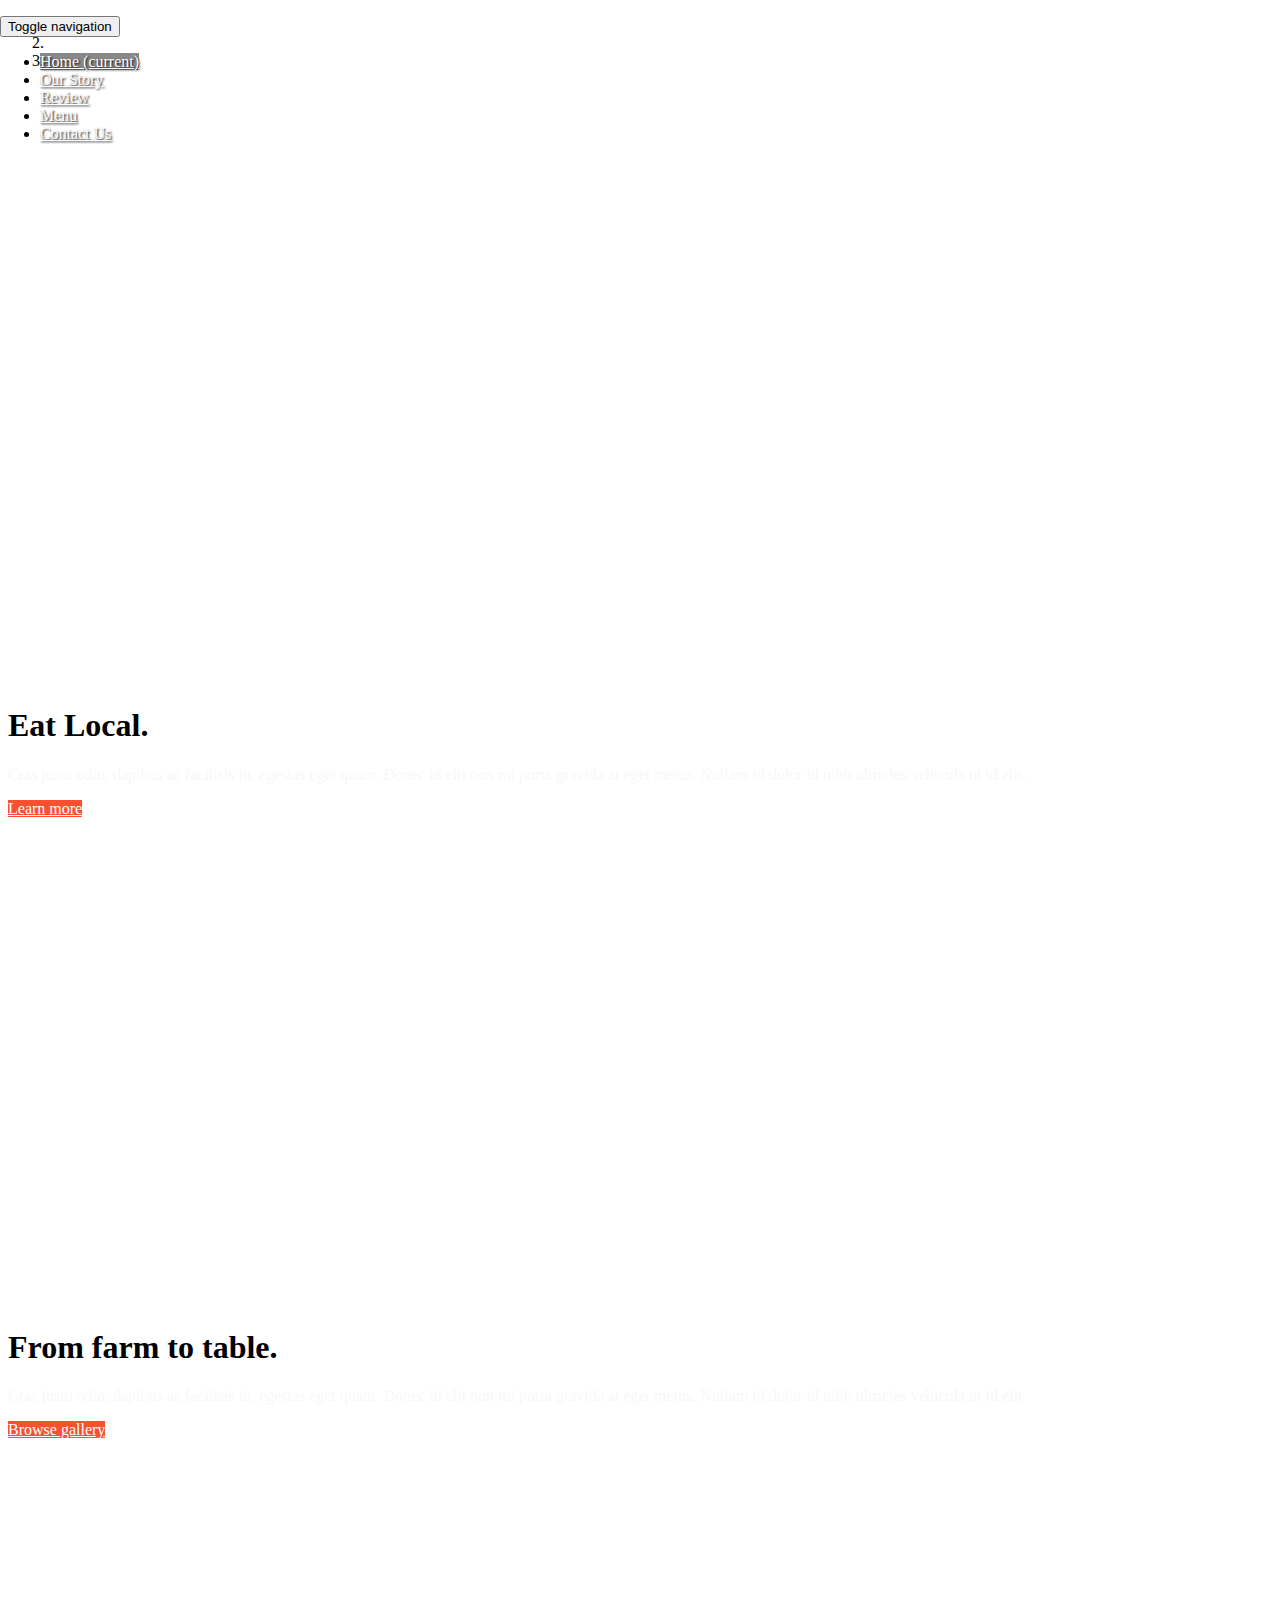
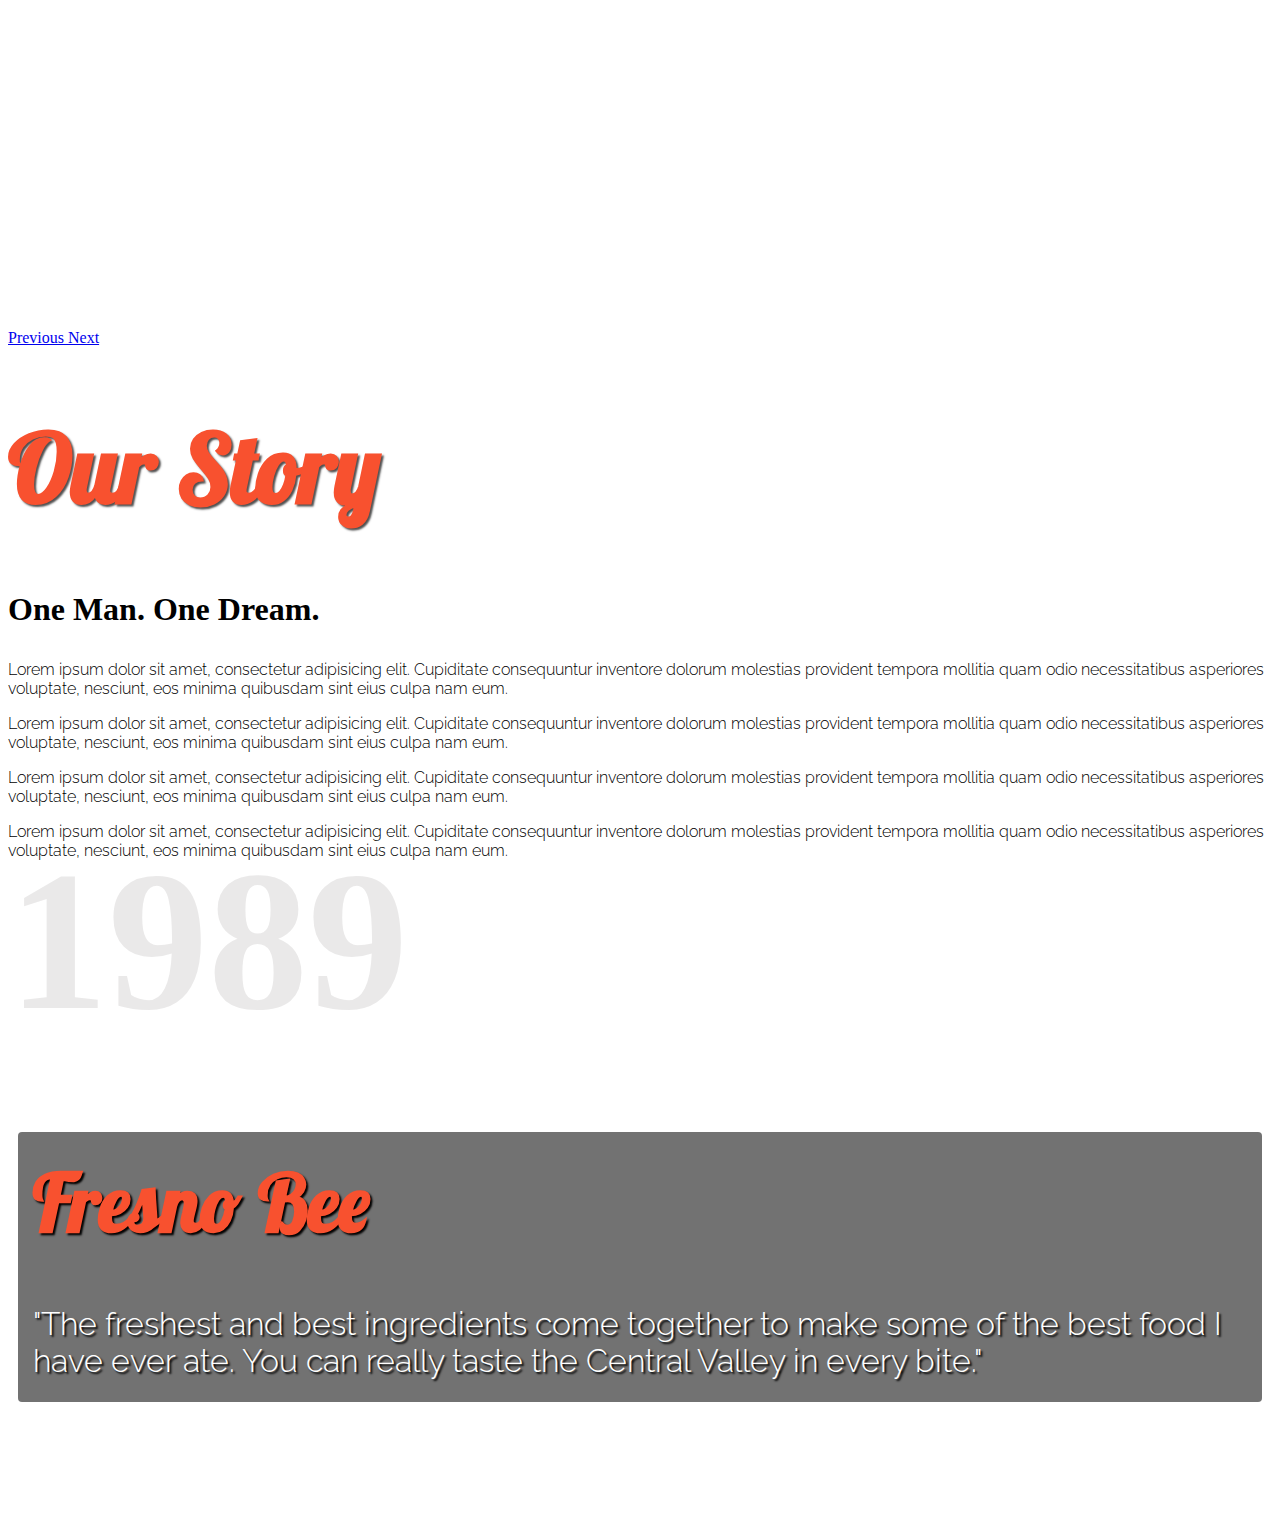
==== index-sub.html @ b5e30c52 "created review section" ====
<!DOCTYPE html>

<html lang="en">

<head>
    <meta charset="UTF-8">
    <meta name="viewport" content="width=device-width, , initial-scale=1.0">
    <title>Restaurante</title>
    <link rel="stylesheet" href="css/bootstrap.min.css">
    <link rel="stylesheet" href="css/font-awesome.min.css">
    <link rel="stylesheet" href="css/index-styles-sub.css">
</head>
<body>
    <!-- Nav Bar -->
    <nav class="navbar navbar-default navbar-fixed-top">
      <div class="container-fluid">
        <!-- Brand and toggle get grouped for better mobile display -->
        <div class="navbar-header">
          <button type="button" class="navbar-toggle collapsed" data-toggle="collapse" data-target="#navbar-collapse">
            <span class="sr-only">Toggle navigation</span>
            <span class="icon-bar"></span>
            <span class="icon-bar"></span>
            <span class="icon-bar"></span>
          </button>
          <a class="navbar-brnd" href="#">
            <img src="img/name-01.png" alt="">
          </a>
        </div>
        <!-- Collect the nav links, forms, and other content for toggling -->
        <div class="collapse navbar-collapse" id="navbar-collapse">
          <ul class="nav navbar-nav navbar-right">
            <li class="active"><a href="#">Home <span class="sr-only">(current)</span></a></li>
            <li><a href="#our_story">Our Story</a></li>
            <li><a href="#review">Review</a></li>
            <li><a href="#menu">Menu</a></li>
            <li><a href="#contact">Contact Us</a></li>
          </ul>
        </div><!-- /.navbar-collapse -->
      </div><!-- /.container-fluid -->
    </nav> <!-- end of nav bar -->
    <!-- Carousel -->
    <div id="myCarousel" class="carousel slide" data-ride="carousel">
      <!-- Indicators -->
      <ol class="carousel-indicators">
        <li data-target="#myCarousel" data-slide-to="0" class="active"></li>
        <li data-target="#myCarousel" data-slide-to="1"></li>
        <li data-target="#myCarousel" data-slide-to="2"></li>
      </ol>
      <div class="carousel-inner">
        <div class="item main_img1 active">
          <!-- <div class="container"> -->
            <div class="carousel-caption">
              <img class="img-responsive main_logo center-block" src="img/logo-01.png" alt="">
            </div>
          <!-- </div> -->
        </div>
        <div class="item main_img2">
            <div class="carousel-caption">
              <h1>Eat Local.</h1>
              <p>Cras justo odio, dapibus ac facilisis in, egestas eget quam. Donec id elit non mi porta gravida at eget metus. Nullam id dolor id nibh ultricies vehicula ut id elit.</p>
              <a class="btn btn-lg btn-primary white-text orange-bg" href="#" role="button">Learn more</a>
          </div>
        </div>
        <div class="item main_img3">
          <!-- <div class="container"> -->
            <div class="carousel-caption">
              <h1>From farm to table.</h1>
              <p>Cras justo odio, dapibus ac facilisis in, egestas eget quam. Donec id elit non mi porta gravida at eget metus. Nullam id dolor id nibh ultricies vehicula ut id elit.</p>
              <a class="btn btn-lg btn-primary white-text orange-bg" href="#" role="button">Browse gallery</a>
            </div>
          <!-- </div> -->
        </div>
      </div>
      <a class="left carousel-control" href="#myCarousel" role="button" data-slide="prev">
        <span class="glyphicon glyphicon-chevron-left" aria-hidden="true"></span>
        <span class="sr-only">Previous</span>
      </a>
      <a class="right carousel-control" href="#myCarousel" role="button" data-slide="next">
        <span class="glyphicon glyphicon-chevron-right" aria-hidden="true"></span>
        <span class="sr-only">Next</span>
      </a>
        </div><!-- end of carousel -->

        <!-- Our Story -->
    <div id="our-story" class="container-fluid min-height">
        <div class="row">
            <div class="col-sm-4 col-sm-offset-1">
                <h1 class="primary-font orange-text"> Our Story </h1>
                <h3 class="thick-text">One Man. One Dream.</h3>
            </div>
            <div class="col-sm-5 col-sm-offset-1">
                <h2 class="story-year thick-text">1989</h2>
                <p class="text-justify secondary-font thin-text">Lorem ipsum dolor sit amet, consectetur adipisicing elit. Cupiditate consequuntur inventore dolorum molestias provident tempora mollitia quam odio necessitatibus asperiores voluptate, nesciunt, eos minima quibusdam sint eius culpa nam eum.</p>
                <p class="text-justify secondary-font thin-text">Lorem ipsum dolor sit amet, consectetur adipisicing elit. Cupiditate consequuntur inventore dolorum molestias provident tempora mollitia quam odio necessitatibus asperiores voluptate, nesciunt, eos minima quibusdam sint eius culpa nam eum.</p>
                <p class="text-justify secondary-font thin-text">Lorem ipsum dolor sit amet, consectetur adipisicing elit. Cupiditate consequuntur inventore dolorum molestias provident tempora mollitia quam odio necessitatibus asperiores voluptate, nesciunt, eos minima quibusdam sint eius culpa nam eum.</p>
                <p class="text-justify secondary-font thin-text">Lorem ipsum dolor sit amet, consectetur adipisicing elit. Cupiditate consequuntur inventore dolorum molestias provident tempora mollitia quam odio necessitatibus asperiores voluptate, nesciunt, eos minima quibusdam sint eius culpa nam eum.</p>
            </div>
        </div>
    </div> <!-- end of our story -->

<!-- start of news quote -->
    <div class="container-fluid" id="news-quote">
      <div class="row">
        <div class="col-sm-12 news-image">
          <div class="row">
            <div class="flex-news">
              <div class="col-sm-8 text-center news-container">
                <h1 class="primary-font orange-text">Fresno Bee</h1>
                <p class="secondary-font white-text thin-text">"The freshest and best ingredients come together to make some of the best food I have ever ate. You can really taste the Central Valley in every bite."</p>
              </div>
            </div>
          </div>
        </div>
      </div>
    </div>





<!-- end of news quote -->

    <!-- javascript   -->
    <script src="https://ajax.googleapis.com/ajax/libs/jquery/1.11.3/jquery.min.js"></script>
    <script src="js/bootstrap.min.js"></script>
</body>
</html>
---- css/index-styles-sub.css ----
@import url(http://fonts.googleapis.com/css?family=Lobster);

@import url(http://fonts.googleapis.com/css?family=Raleway:700,400,300);

/* UNIVERSAL */

* {

  transition-duration: 0.2s;
}
.min-height {
  min-height: 600px;
}
.primary-font {
  font-family: 'Lobster', serif;
}
.secondary-font {
  font-family: 'Raleway', Sans-Serif;
}
.white-text {
  color: #FFFFFF;
}
.orange-text {
  color: #F8512F;
}
.thin-text {
  font-weight: 300;
}
.thick-text {
  font-weight: 700;
}
.orange-bg {
  background-color: #F8512F;
}
/*=== nav === */
.nav li a:hover {
  background-color: transparent;
}
.navbar-default {
   background-color: transparent;
   border-color: transparent;
}
.navbar-default .navbar-nav > .active > a,
.navbar-default .navbar-nav > .active > a:hover,
.navbar-default .navbar-nav > .active > a:focus {
  color: #FFFFFF;
  background-color: rgba(17, 17, 17, .5);
}
.navbar-default .navbar-nav>li>a {
  color: #FCFCFC;
  text-shadow: 1px 1px 2px #0a0a0a;
}
.navbar-default .navbar-nav  li  a:hover,
.navbar-default .navbar-nav  li  a:focus {
    color: #F8512F;
    background-color: rgba(17, 17, 17, .2);
}
nav.navbar {
  position: absolute;
  top: 100;
  right: 0;
  left: 0;
  z-index: 20;
}
.navbar-brand>img {
  margin-top: -7px;
}
/* CUSTOMIZE THE CAROUSEL
-------------------------------------------------- */
/* Carouse base class */

.carousel {
  /*height: 600px; we do not need this*/
  margin-bottom: 60px;
}
/* Since positioning the image, we need to help out the caption */
.carousel-caption {
  z-index: 10;
  padding-bottom: 140px;
}
/* Declare heights because of positioning of img element */
.carousel-inner .item {
    width: 100%;
    height: 600px;
    background-size: cover;
    background-position: center;
}
.main_img1 {
    background-image: url(../img/wood-2.jpg);
}
.main_img2 {
    background-image: url(../img/restaurant-2.jpg);
}
.main_img3 {
    background-image: url(../img/farm-2.jpg);
}
.main_logo {
    max-height: 300px;
}
.btn-primary.orange-bg {
  border-color: transparent;
}
.btn-primary.orange-bg:hover {
  background-color: #d34326;
  border-color: transparent;
}
.carousel-caption p {
  color: #F7F7F7;
  font-size: 16px;
}



/* start of story styles*/

#our-story .row{
  margin-top:30px;
}
#our-story h1{
  font-size: 6em;
  margin-top: 0;
  text-shadow: 2px 2px 2px #515151;
}
#our-story h3{
  font-size: 2em;
  margin-top: 0;
}
.story-year{
  font-family: 'Playfair Display', serif;
  font-size: 200px;
  position: absolute;
  z-index: -1;
  color: rgba(149,147, 147, 0.2);
}
/*end of story styles*/


/*start of news quote styles*/
.news-image{
  background-image: url('../img/food_review.jpg');
  background-size: cover;
  background-position: center;
  background-attachment: fixed;
}
.flex-news{
  display: flex;
  justify-content: center;
  align-items: center;
  height:500px;
  padding: 10px;
}
.news-container{
    background-color: rgba(20,20,20,.6);
    height: 230px;
    padding: 20px 15px;
    border-radius: 4px;
}
#news-quote h1{
  font-size: 5em;
  margin-top: 0;
  text-shadow: 2px 2px 2px black;
}
#news-quote p{
  font-size: 2em;
  text-shadow: 2px 2px 2px black;
}



/*end of news quote styles*/
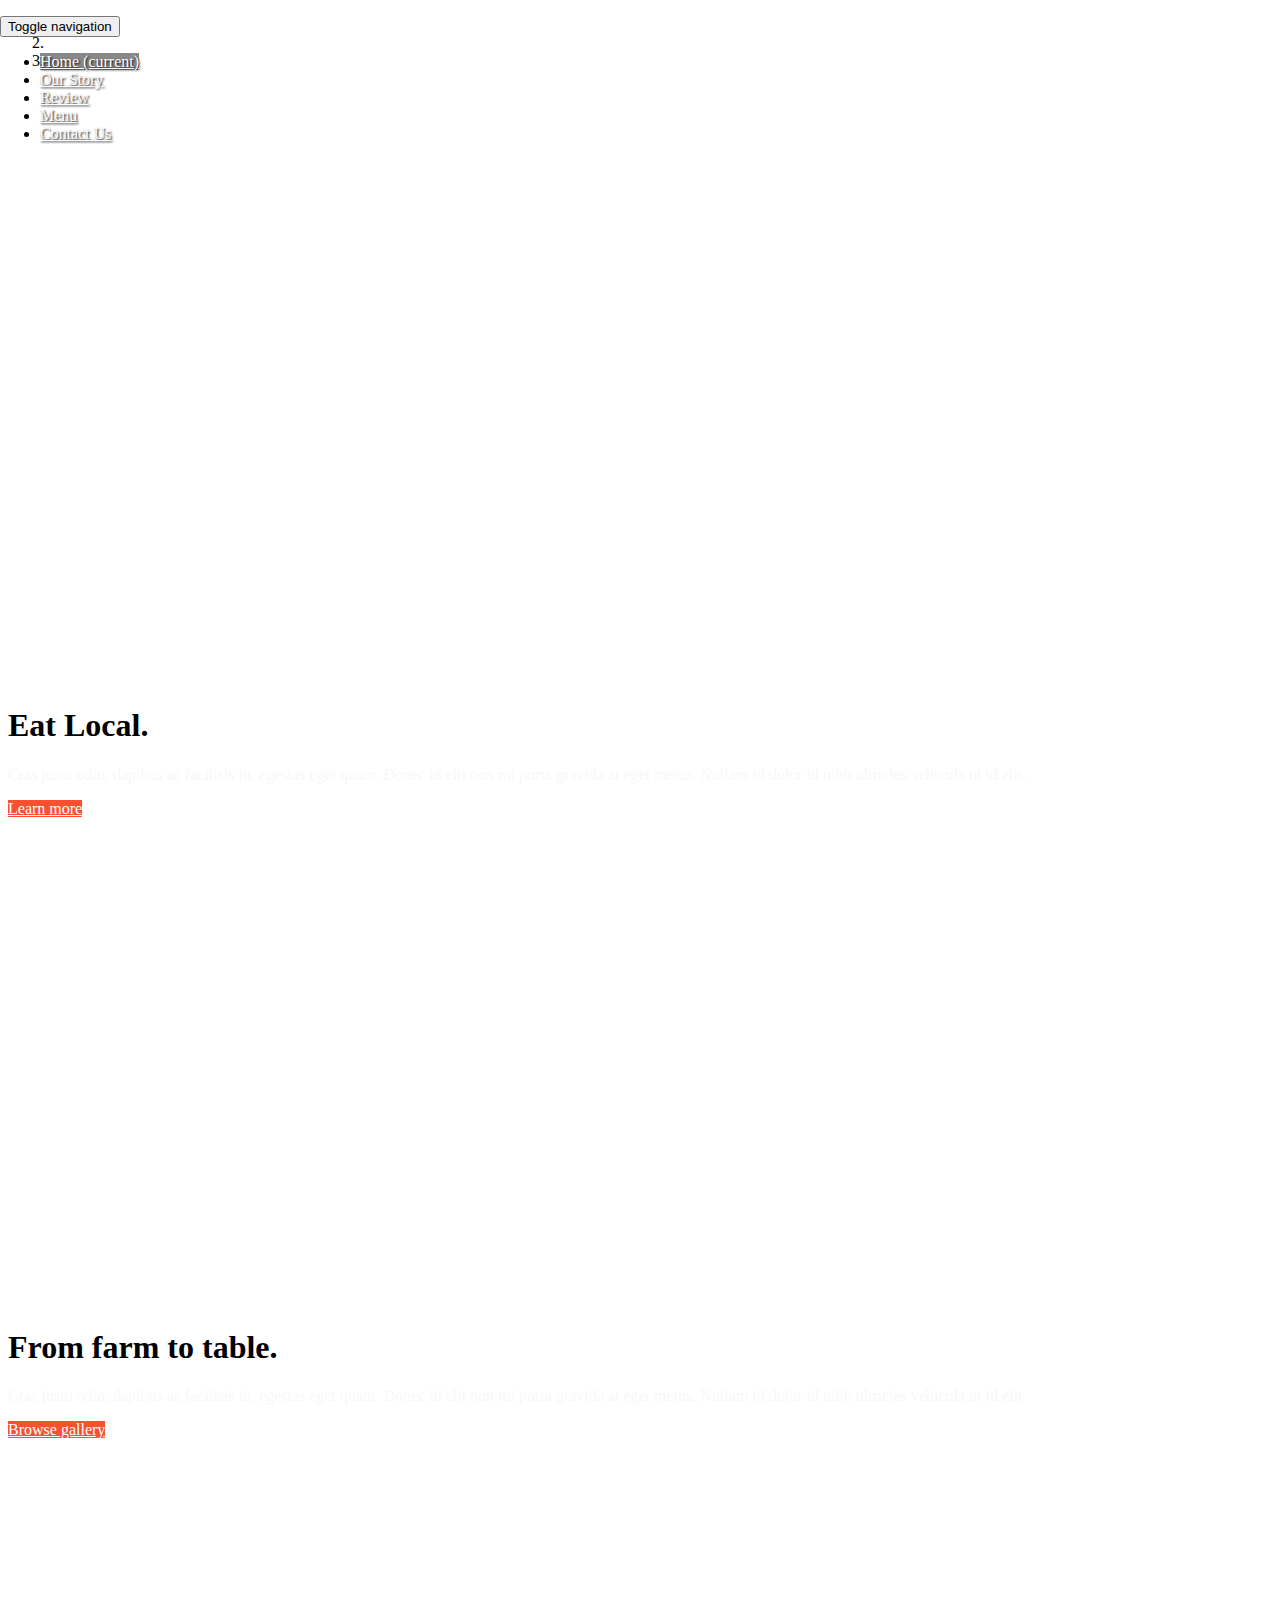
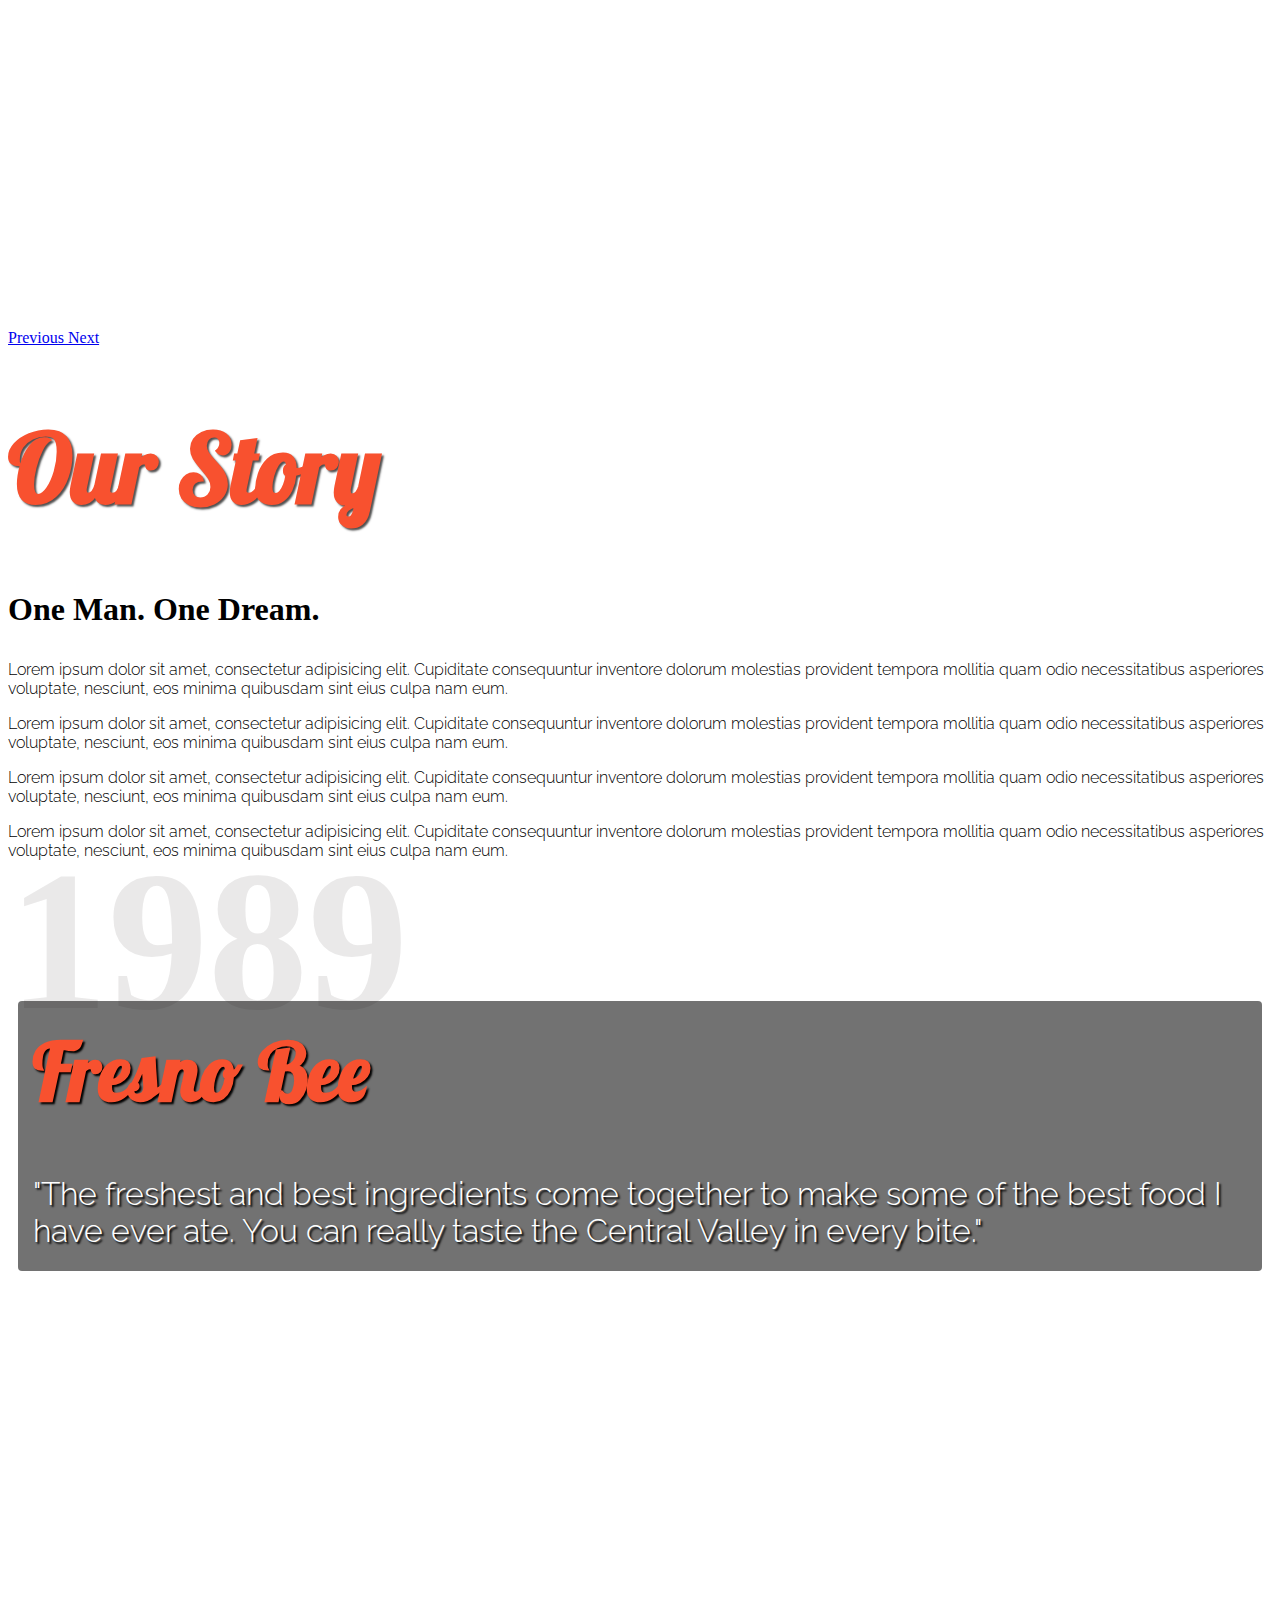
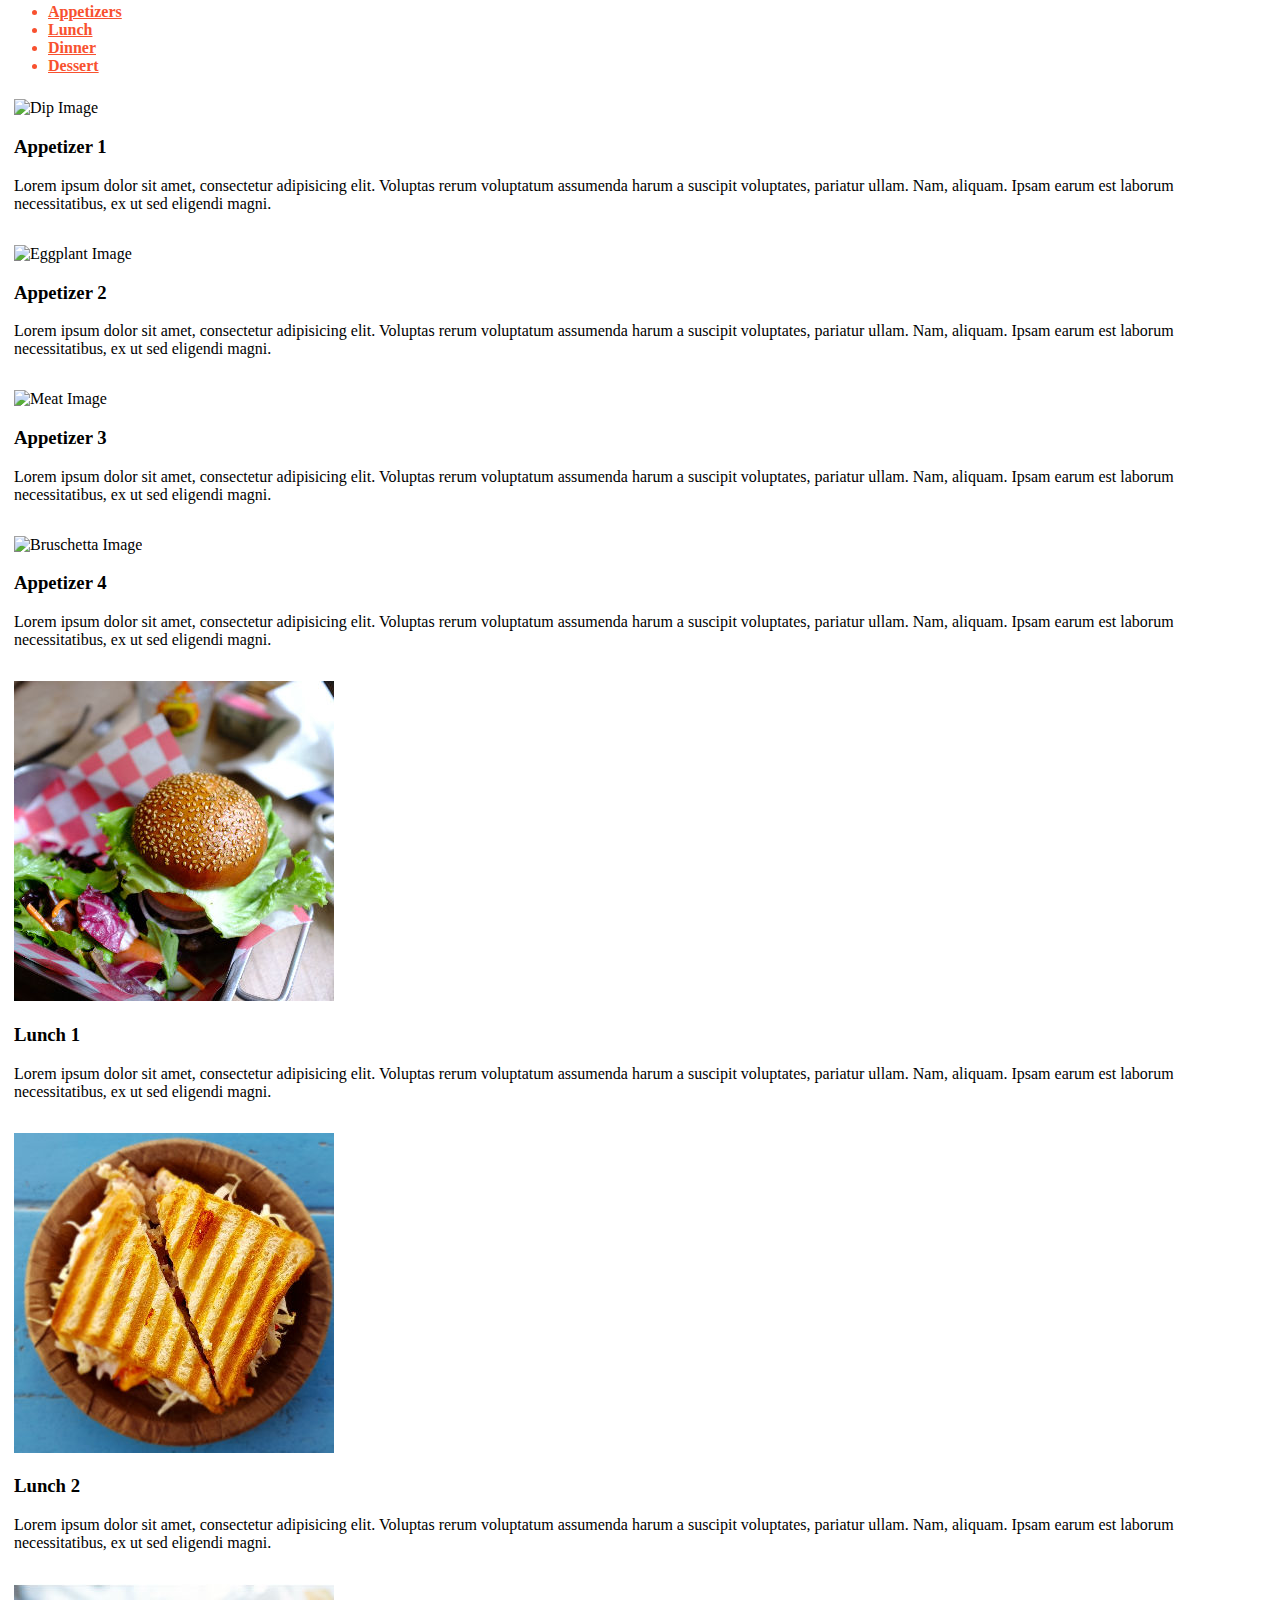
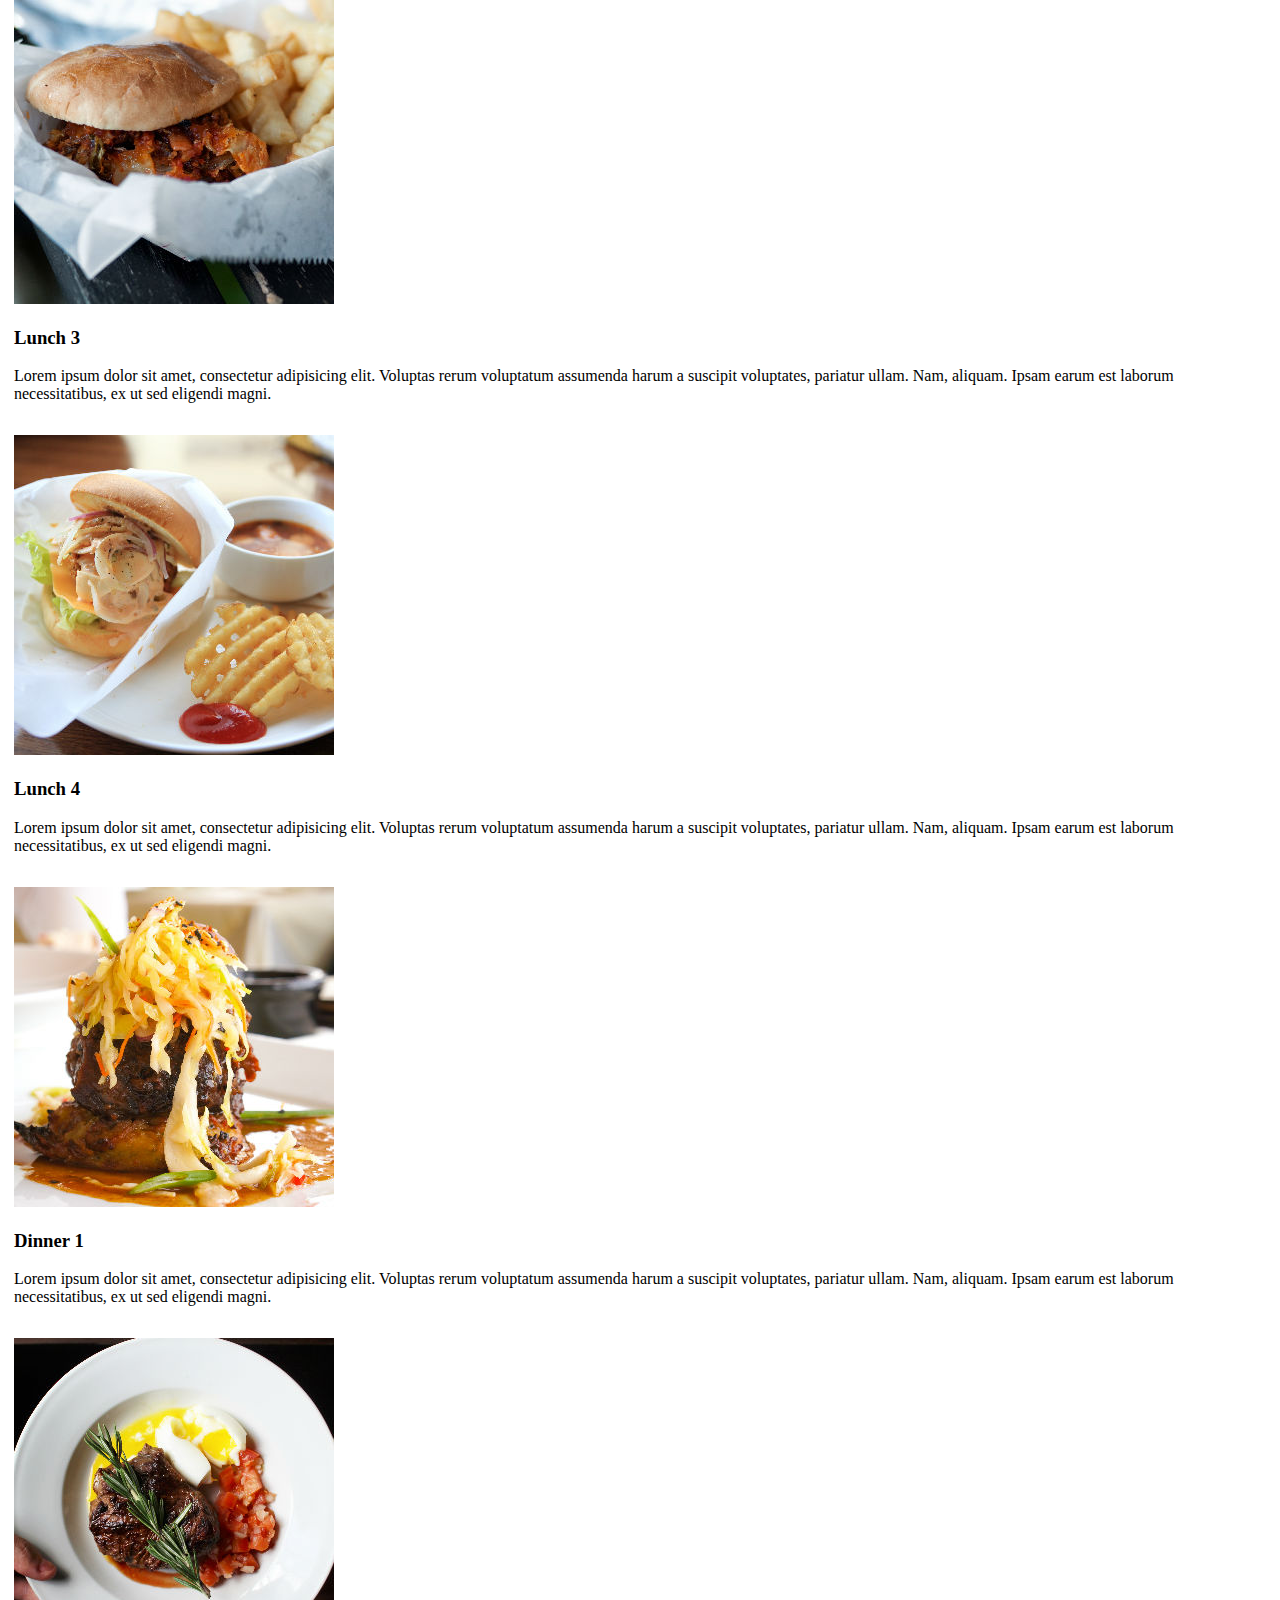
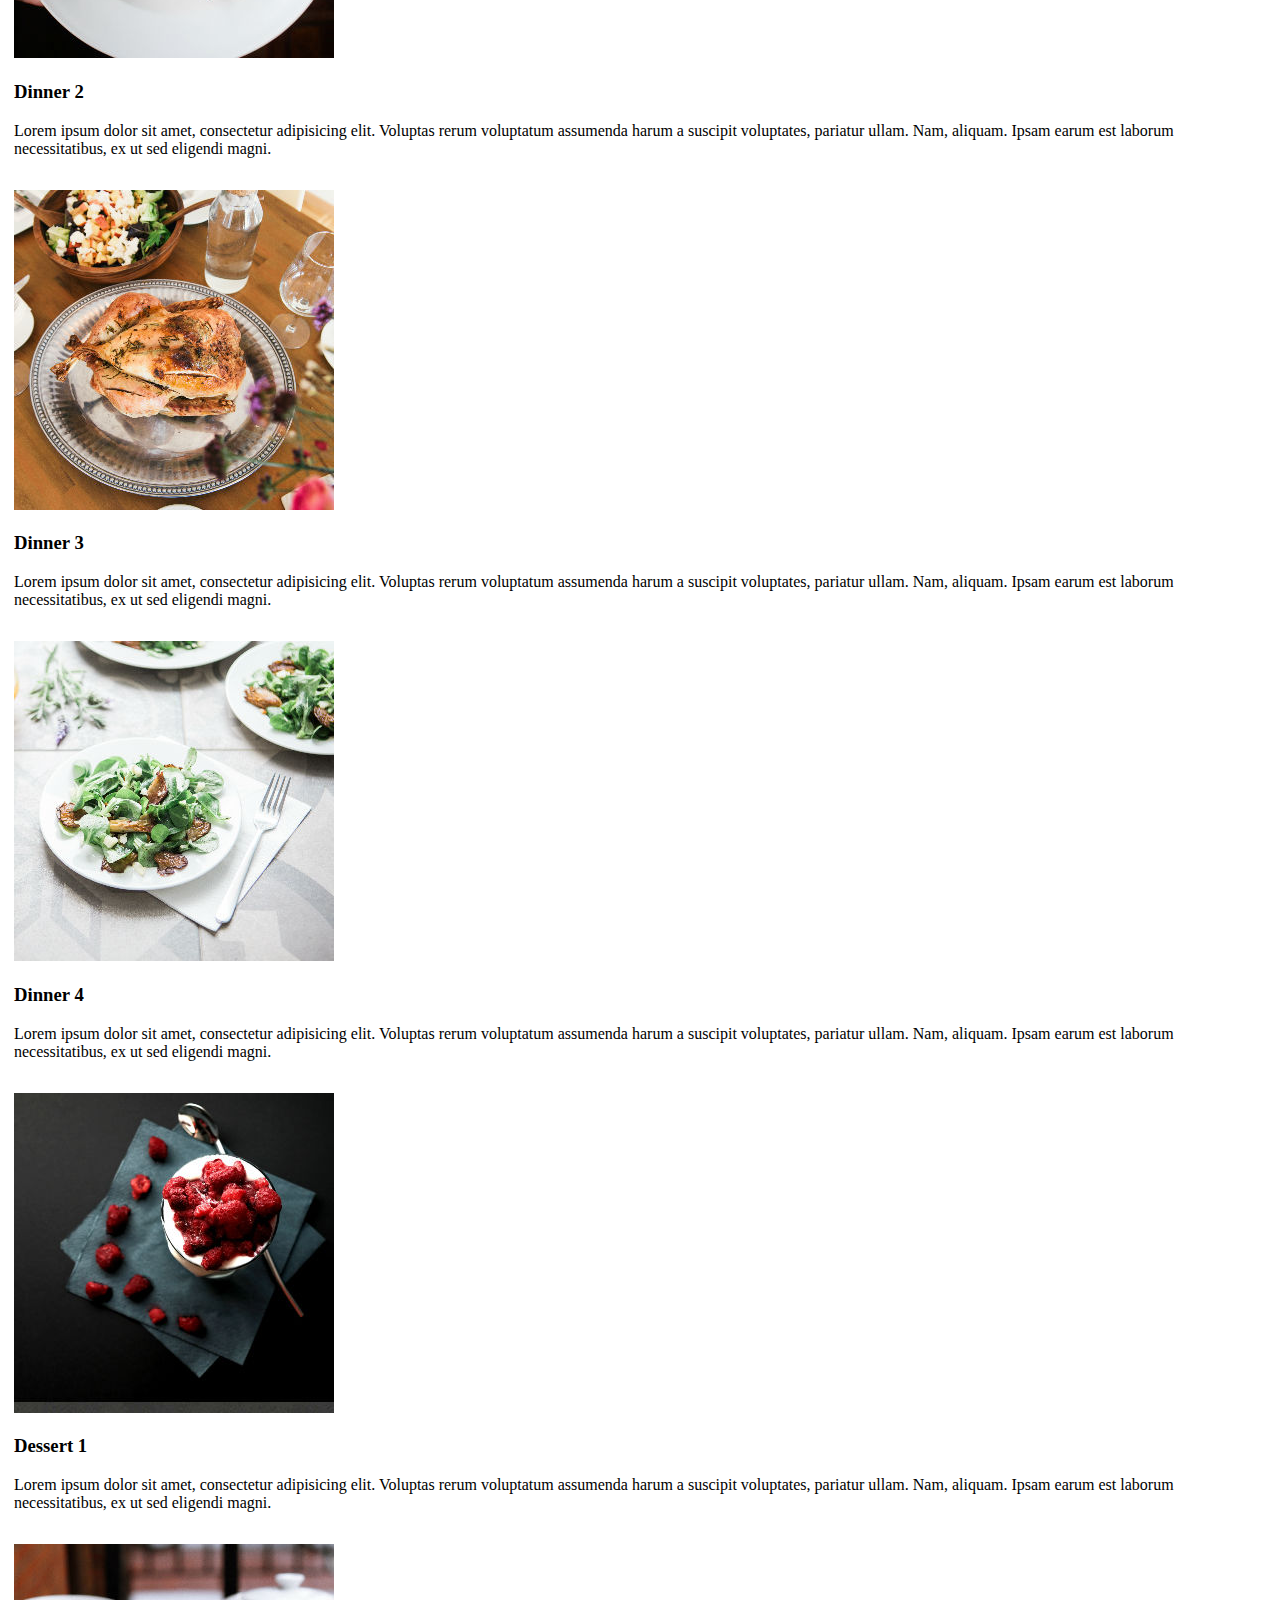
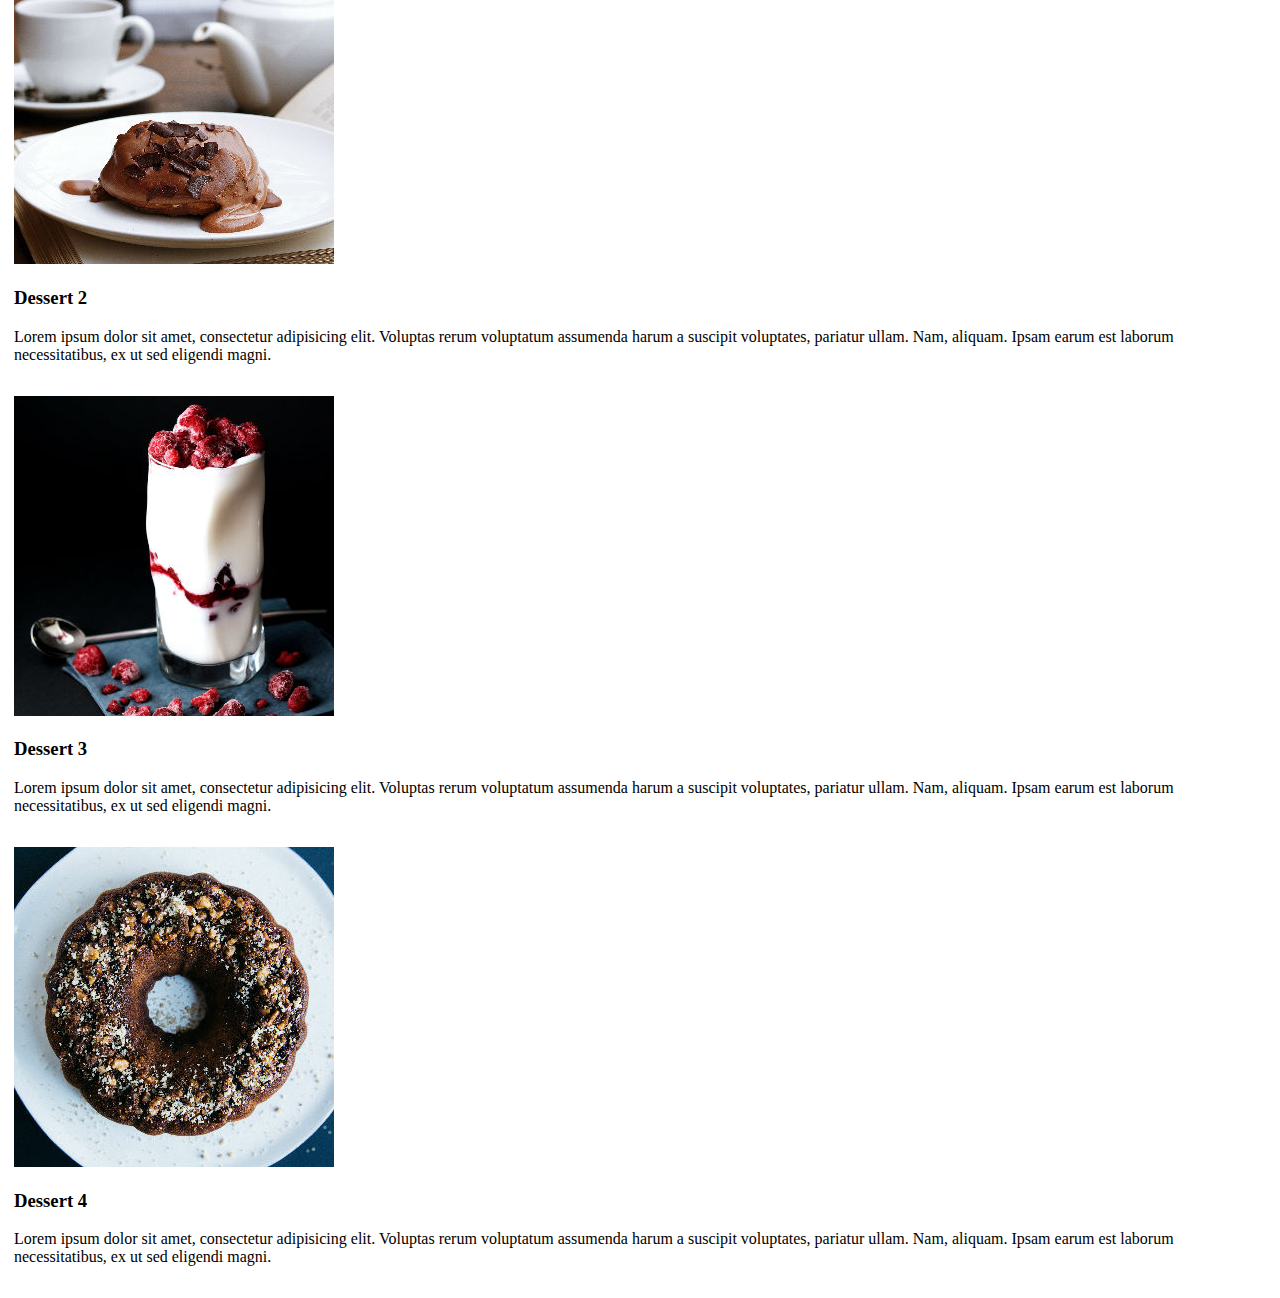
==== commit e6c9c744: "added menu" ====
--- a/index-sub.html
+++ b/index-sub.html
@@ -113,12 +113,173 @@
         </div>
       </div>
     </div>
-
-
-
-
-
 <!-- end of news quote -->
+
+
+
+<!-- start of  menu  -->
+
+  <div id="menu">
+    <div class="container-fluid text-center">
+      <div class="row">
+        <div class="col-sm-8 col-sm-offset-2">
+          <h1 class="primary-font white-text">Menu</h1>
+          <!-- start of tabs menu -->
+          <div>
+            <!-- Nav tabs -->
+            <ul class="nav nav-tabs nav-justified text-uppercase orange-text" role="tablist">
+              <li role="presentation" class="active"><a href="#Appetizers" aria-controls="Appetizers" role="tab" data-toggle="tab">Appetizers</a></li>
+              <li role="presentation"><a href="#Lunch" aria-controls="Lunch" role="tab" data-toggle="tab">Lunch</a></li>
+              <li role="presentation"><a href="#Dinner" aria-controls="Dinner" role="tab" data-toggle="tab">Dinner</a></li>
+              <li role="presentation"><a href="#Dessert" aria-controls="Dessert" role="tab" data-toggle="tab">Dessert</a></li>
+            </ul>
+
+            <!-- Tab panes -->
+            <div class="tab-content">
+                <!-- start of appetize menu -->
+              <div role="tabpanel" class="tab-pane fade in active" id="Appetizers">
+                <div class="col-sm-3 col-xs-6 food-item">
+                  <!-- appetizer 1 start -->
+                  <img src="img\dip.jpg" alt="Dip Image" class="img-responsive img-thumbnail">
+                  <h3 >Appetizer 1</h3>
+                  <p class="text-justify ">Lorem ipsum dolor sit amet, consectetur adipisicing elit. Voluptas rerum voluptatum assumenda harum a suscipit voluptates, pariatur ullam. Nam, aliquam. Ipsam earum est laborum necessitatibus, ex ut sed eligendi magni.</p>
+                  <!-- appetizer 1 end -->
+                </div>
+                <div class="col-sm-3 col-xs-6 food-item">
+                  <!-- appetizer 2 start -->
+                  <img src="img\eggplant.jpg" alt="Eggplant Image" class="img-responsive img-thumbnail">
+                  <h3 >Appetizer 2</h3>
+                  <p class="text-justify ">Lorem ipsum dolor sit amet, consectetur adipisicing elit. Voluptas rerum voluptatum assumenda harum a suscipit voluptates, pariatur ullam. Nam, aliquam. Ipsam earum est laborum necessitatibus, ex ut sed eligendi magni.</p>
+                  <!-- appetizer 2 end -->
+                </div>
+                <div class="col-sm-3 col-xs-6 food-item">
+                  <!-- appetizer 3 start -->
+                  <img src="img\meat.jpg" alt="Meat Image" class="img-responsive img-thumbnail">
+                  <h3 >Appetizer 3</h3>
+                  <p class="text-justify ">Lorem ipsum dolor sit amet, consectetur adipisicing elit. Voluptas rerum voluptatum assumenda harum a suscipit voluptates, pariatur ullam. Nam, aliquam. Ipsam earum est laborum necessitatibus, ex ut sed eligendi magni.</p>
+                  <!-- appetizer 3 end -->
+                </div>
+                <div class="col-sm-3 col-xs-6 food-item">
+                  <!-- appetizer 4 start -->
+                  <img src="img\bruschetta.jpg" alt="Bruschetta Image" class="img-responsive img-thumbnail">
+                  <h3 >Appetizer 4</h3>
+                  <p class="text-justify ">Lorem ipsum dolor sit amet, consectetur adipisicing elit. Voluptas rerum voluptatum assumenda harum a suscipit voluptates, pariatur ullam. Nam, aliquam. Ipsam earum est laborum necessitatibus, ex ut sed eligendi magni.</p>
+                  <!-- appetizer 4 end -->
+                </div>
+              </div>
+              <!-- end of appetizer menu -->
+
+              <!-- start of lunch menu -->
+              <div role="tabpanel" class="tab-pane fade" id="Lunch">
+                <div class="col-sm-3 col-xs-6 food-item">
+                  <!-- Lunch 1 start -->
+                  <img src="img\lunch1.jpg" alt="Lunch Image 1" class="img-responsive img-thumbnail">
+                  <h3>Lunch 1 </h3>
+                  <p class="text-justify ">Lorem ipsum dolor sit amet, consectetur adipisicing elit. Voluptas rerum voluptatum assumenda harum a suscipit voluptates, pariatur ullam. Nam, aliquam. Ipsam earum est laborum necessitatibus, ex ut sed eligendi magni.</p>
+                  <!-- Lunch 1 end -->
+                </div>
+                <div class="col-sm-3 col-xs-6 food-item">
+                  <!-- Lunch 2 start -->
+                  <img src="img\lunch2.jpg" alt="Lunch Image 2" class="img-responsive img-thumbnail">
+                  <h3>Lunch 2</h3>
+                  <p class="text-justify ">Lorem ipsum dolor sit amet, consectetur adipisicing elit. Voluptas rerum voluptatum assumenda harum a suscipit voluptates, pariatur ullam. Nam, aliquam. Ipsam earum est laborum necessitatibus, ex ut sed eligendi magni.</p>
+                  <!-- Lunch 2 end -->
+                </div>
+                <div class="col-sm-3 col-xs-6 food-item">
+                  <!-- Lunch 3 start -->
+                  <img src="img\lunch3.jpg" alt="Lunch Image 3" class="img-responsive img-thumbnail">
+                  <h3>Lunch 3 </h3>
+                  <p class="text-justify ">Lorem ipsum dolor sit amet, consectetur adipisicing elit. Voluptas rerum voluptatum assumenda harum a suscipit voluptates, pariatur ullam. Nam, aliquam. Ipsam earum est laborum necessitatibus, ex ut sed eligendi magni.</p>
+                  <!-- Lunch 3 end -->
+                </div>
+                <div class="col-sm-3 col-xs-6 food-item">
+                  <!-- Lunch 4 start -->
+                  <img src="img\lunch4.jpg" alt="Lunch Image 4" class="img-responsive img-thumbnail">
+                  <h3 >Lunch 4</h3>
+                  <p class="text-justify ">Lorem ipsum dolor sit amet, consectetur adipisicing elit. Voluptas rerum voluptatum assumenda harum a suscipit voluptates, pariatur ullam. Nam, aliquam. Ipsam earum est laborum necessitatibus, ex ut sed eligendi magni.</p>
+                  <!-- Lunch 4 end -->
+                </div>
+              </div>
+              <!-- end of Lunch menu -->
+
+              <!-- start of dinner menu -->
+              <div role="tabpanel" class="tab-pane fade" id="Dinner">
+                <div class="col-sm-3 col-xs-6 food-item">
+                  <!-- Dinner 1 start -->
+                  <img src="img\dinner1.jpg" alt="Dinner Image 1" class="img-responsive img-thumbnail">
+                  <h3>Dinner 1 </h3>
+                  <p class="text-justify ">Lorem ipsum dolor sit amet, consectetur adipisicing elit. Voluptas rerum voluptatum assumenda harum a suscipit voluptates, pariatur ullam. Nam, aliquam. Ipsam earum est laborum necessitatibus, ex ut sed eligendi magni.</p>
+                  <!-- Dinner 1 end -->
+                </div>
+                <div class="col-sm-3 col-xs-6 food-item">
+                  <!-- Dinner 2 start -->
+                  <img src="img\dinner2.jpg" alt="Dinner Image 2" class="img-responsive img-thumbnail">
+                  <h3>Dinner 2</h3>
+                  <p class="text-justify ">Lorem ipsum dolor sit amet, consectetur adipisicing elit. Voluptas rerum voluptatum assumenda harum a suscipit voluptates, pariatur ullam. Nam, aliquam. Ipsam earum est laborum necessitatibus, ex ut sed eligendi magni.</p>
+                  <!-- Dinner 2 end -->
+                </div>
+                <div class="col-sm-3 col-xs-6 food-item">
+                  <!-- Dinner 3 start -->
+                  <img src="img\dinner3.jpg" alt="Dinner Image 3" class="img-responsive img-thumbnail">
+                  <h3>Dinner 3 </h3>
+                  <p class="text-justify ">Lorem ipsum dolor sit amet, consectetur adipisicing elit. Voluptas rerum voluptatum assumenda harum a suscipit voluptates, pariatur ullam. Nam, aliquam. Ipsam earum est laborum necessitatibus, ex ut sed eligendi magni.</p>
+                  <!-- Dinner 3 end -->
+                </div>
+                <div class="col-sm-3 col-xs-6 food-item">
+                  <!-- Dinner 4 start -->
+                  <img src="img\dinner4.jpg" alt="Dinner Image 4" class="img-responsive img-thumbnail">
+                  <h3>Dinner 4</h3>
+                  <p class="text-justify ">Lorem ipsum dolor sit amet, consectetur adipisicing elit. Voluptas rerum voluptatum assumenda harum a suscipit voluptates, pariatur ullam. Nam, aliquam. Ipsam earum est laborum necessitatibus, ex ut sed eligendi magni.</p>
+                  <!-- Dinner 4 end -->
+                </div>
+              </div>
+              <!-- end of dinner menu -->
+
+
+              <!-- start of desert menu  -->
+              <div role="tabpanel" class="tab-pane fade" id="Dessert">
+                <div class="col-sm-3 col-xs-6 food-item">
+                  <!-- Dessert 1 start -->
+                  <img src="img\dessert1.jpg" alt="Dessert Image 1" class="img-responsive img-thumbnail">
+                  <h3>Dessert 1 </h3>
+                  <p class="text-justify ">Lorem ipsum dolor sit amet, consectetur adipisicing elit. Voluptas rerum voluptatum assumenda harum a suscipit voluptates, pariatur ullam. Nam, aliquam. Ipsam earum est laborum necessitatibus, ex ut sed eligendi magni.</p>
+                  <!-- Dessert 1 end -->
+                </div>
+                <div class="col-sm-3 col-xs-6 food-item">
+                  <!-- Dessert 2 start -->
+                  <img src="img\dessert2.jpg" alt="Dessert Image 2" class="img-responsive img-thumbnail">
+                  <h3>Dessert 2</h3>
+                  <p class="text-justify ">Lorem ipsum dolor sit amet, consectetur adipisicing elit. Voluptas rerum voluptatum assumenda harum a suscipit voluptates, pariatur ullam. Nam, aliquam. Ipsam earum est laborum necessitatibus, ex ut sed eligendi magni.</p>
+                  <!-- Dessert 2 end -->
+                </div>
+                <div class="col-sm-3 col-xs-6 food-item">
+                  <!-- Dessert 3 start -->
+                  <img src="img\dessert3.jpg" alt="Dessert Image 3" class="img-responsive img-thumbnail">
+                  <h3>Dessert 3 </h3>
+                  <p class="text-justify ">Lorem ipsum dolor sit amet, consectetur adipisicing elit. Voluptas rerum voluptatum assumenda harum a suscipit voluptates, pariatur ullam. Nam, aliquam. Ipsam earum est laborum necessitatibus, ex ut sed eligendi magni.</p>
+                  <!-- Dessert 3 end -->
+                </div>
+                <div class="col-sm-3 col-xs-6 food-item">
+                  <!-- Dessert 4 start -->
+                  <img src="img\dessert4.jpg" alt="Dessert Image 4" class="img-responsive img-thumbnail">
+                  <h3>Dessert 4</h3>
+                  <p class="text-justify ">Lorem ipsum dolor sit amet, consectetur adipisicing elit. Voluptas rerum voluptatum assumenda harum a suscipit voluptates, pariatur ullam. Nam, aliquam. Ipsam earum est laborum necessitatibus, ex ut sed eligendi magni.</p>
+                  <!-- Dessert 4 end -->
+                </div>
+              </div>
+                <!-- end of Dessert menu -->
+              </div>
+              </div>
+            </div>
+
+          </div>
+          <!-- end of tab menus -->
+        </div>
+      </div>
+    </div>
+  </div>
+
+<!-- end of menu -->
 
     <!-- javascript   -->
     <script src="https://ajax.googleapis.com/ajax/libs/jquery/1.11.3/jquery.min.js"></script>
--- a/css/index-styles-sub.css
+++ b/css/index-styles-sub.css
@@ -9,7 +9,7 @@
   transition-duration: 0.2s;
 }
 .min-height {
-  min-height: 600px;
+  min-height: 400px;
 }
 .primary-font {
   font-family: 'Lobster', serif;
@@ -165,6 +165,25 @@
   text-shadow: 2px 2px 2px black;
 }
 
+/*end of news quote styles*/
 
-
-/*end of news quote styles*/
+/*start of menu styles*/
+#menu {
+  background-image: url('../img/black_linen.png');
+}
+#menu h1{
+  font-size: 5em;
+}
+.food-item{
+  background-color: #fff;
+  padding: 8px 6px;
+}
+.nav-tabs > li.active > a, .nav-tabs > li.active > a:focus, .nav-tabs > li.active > a:hover, #menu .nav-tabs>li>a {
+  color:#F8512F;
+  font-weight: bold;
+}
+#menu .nav-tabs>li>a:hover {
+  background-color: rgba(255, 255, 255, 0.2);
+  border-color: transparent;
+}
+/*end of menu styles*/
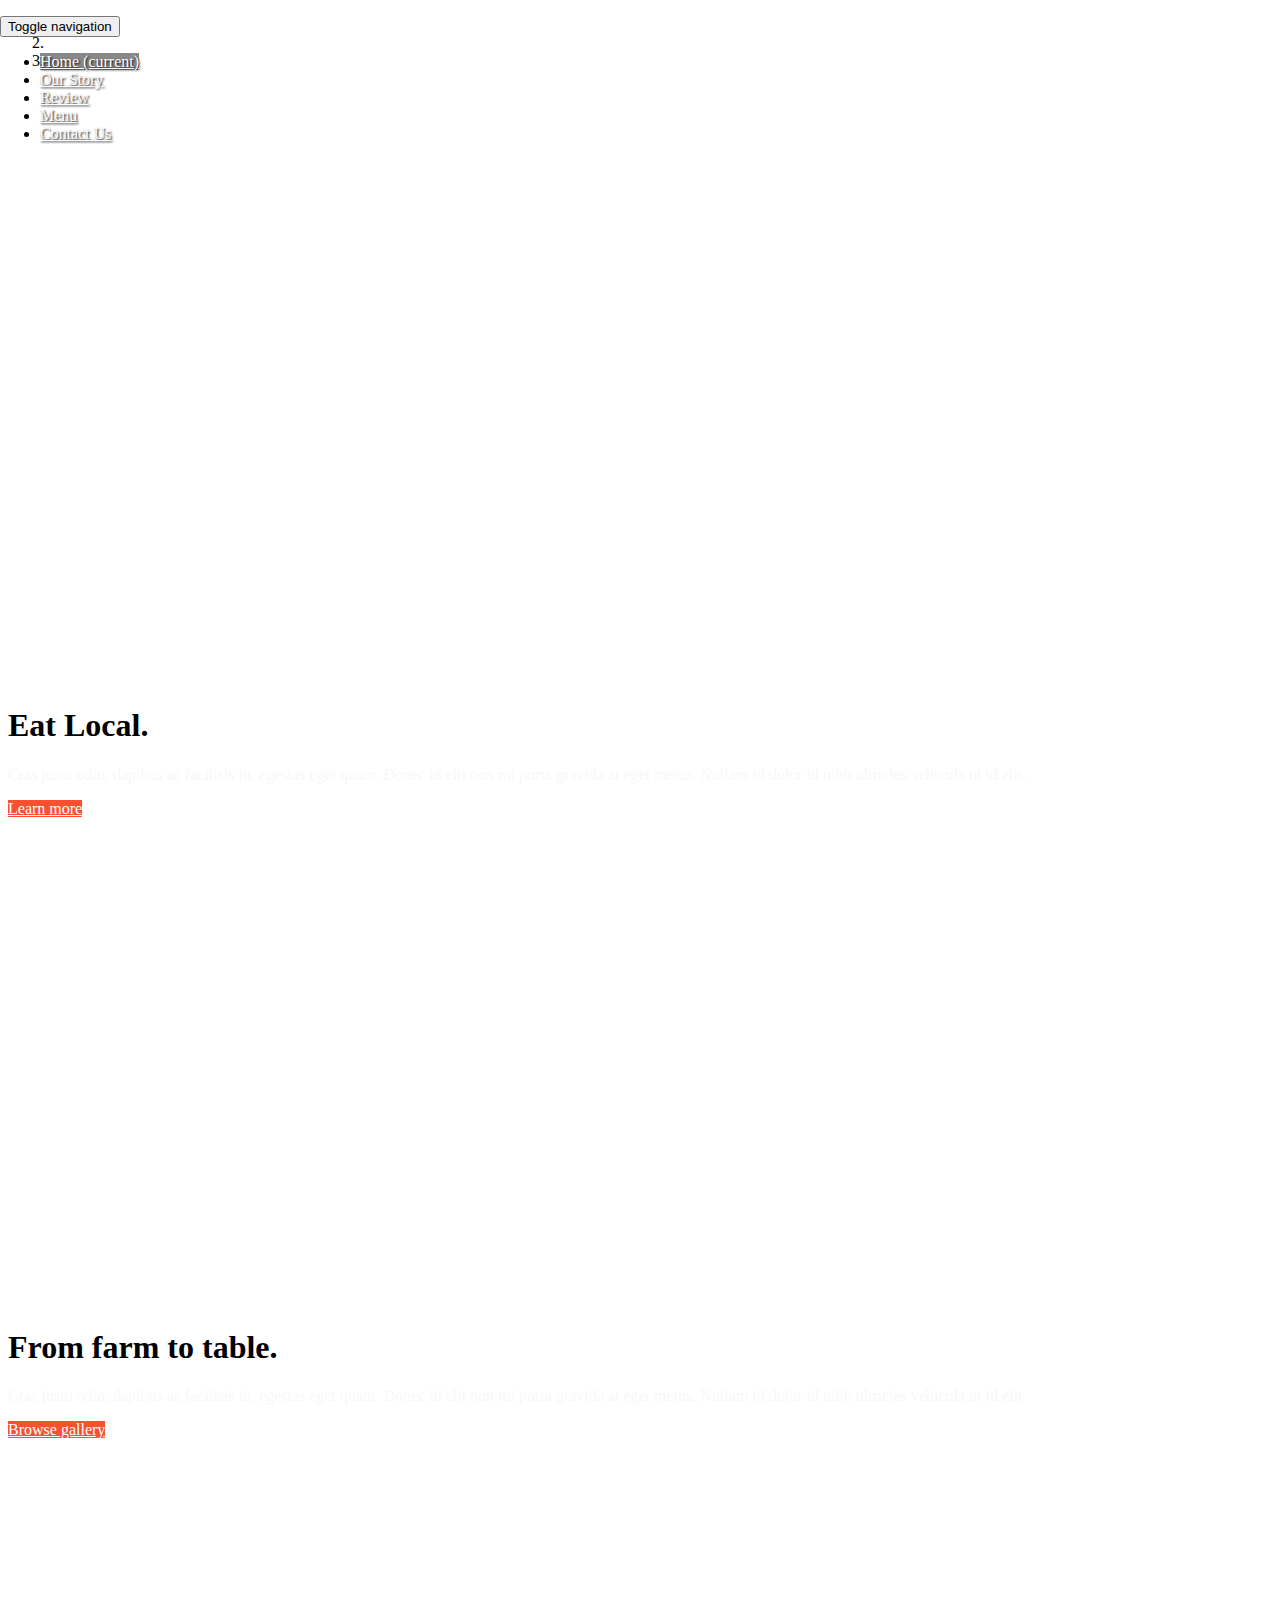
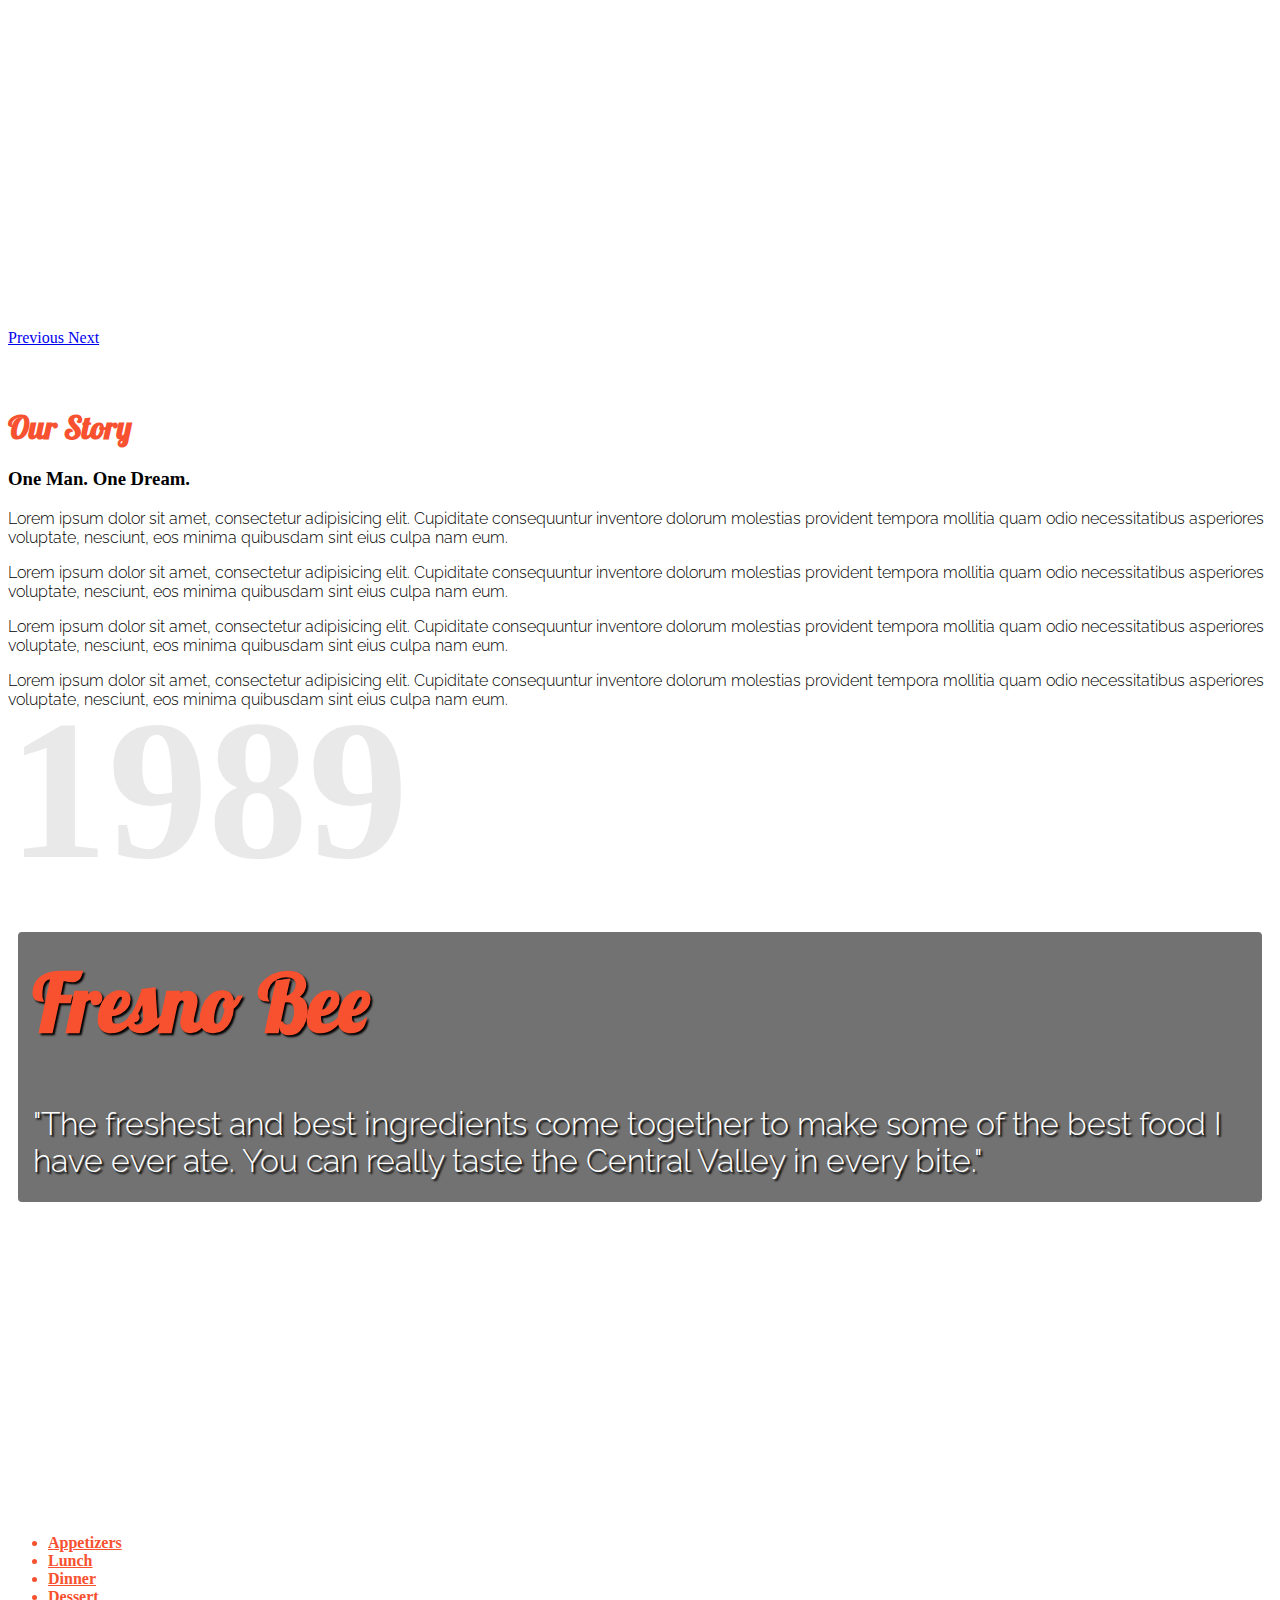
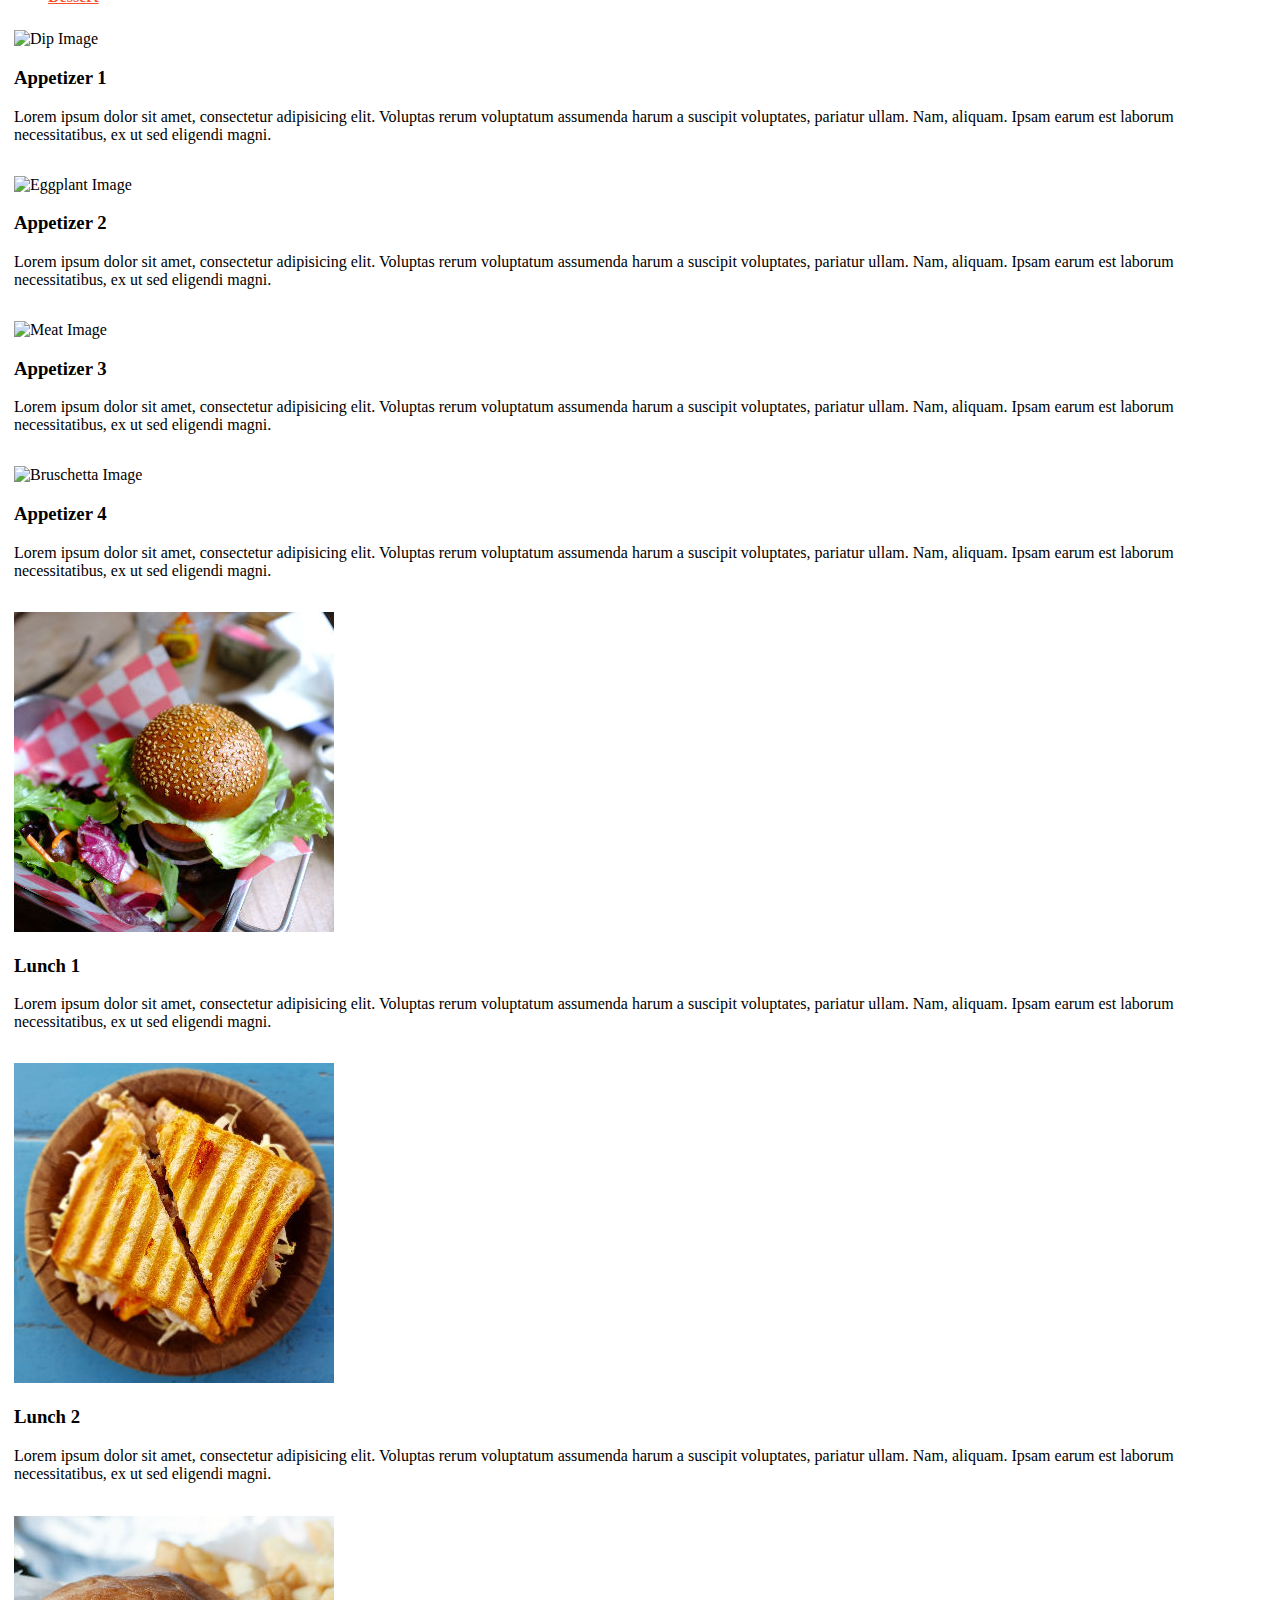
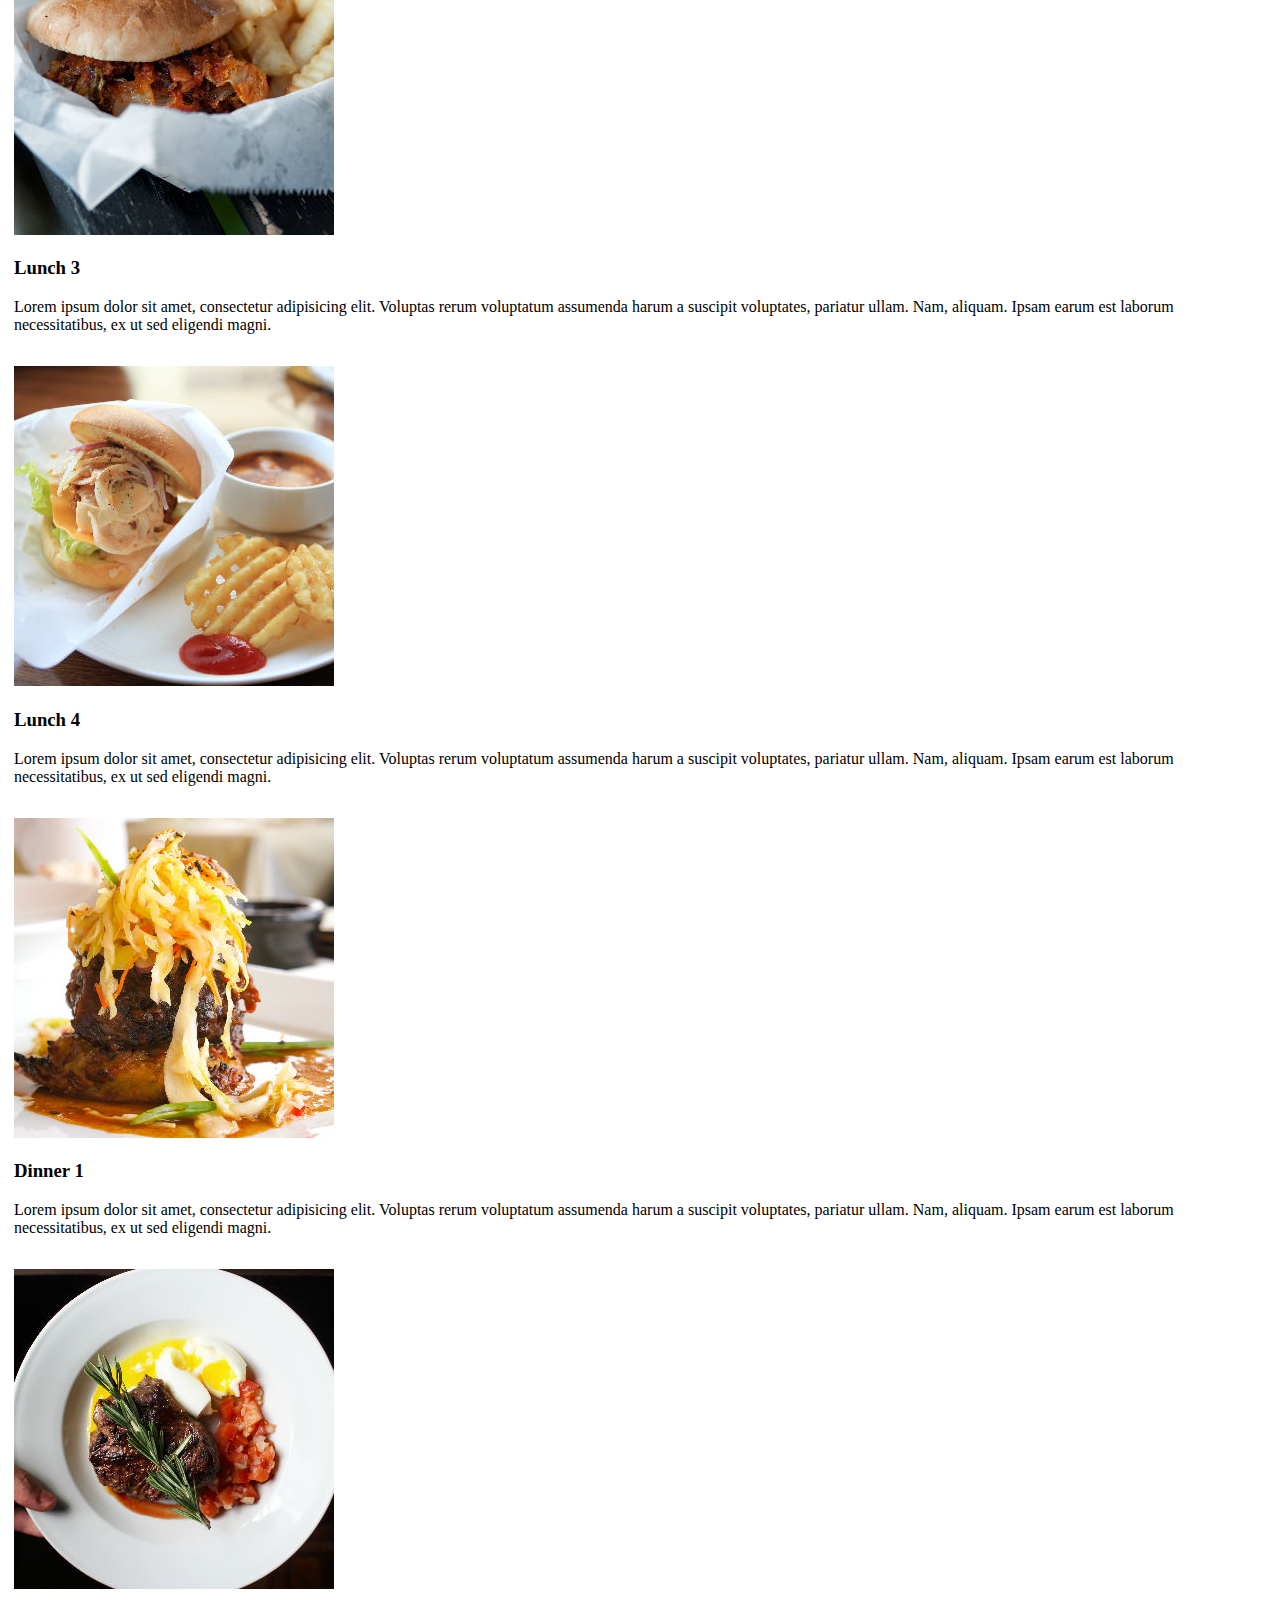
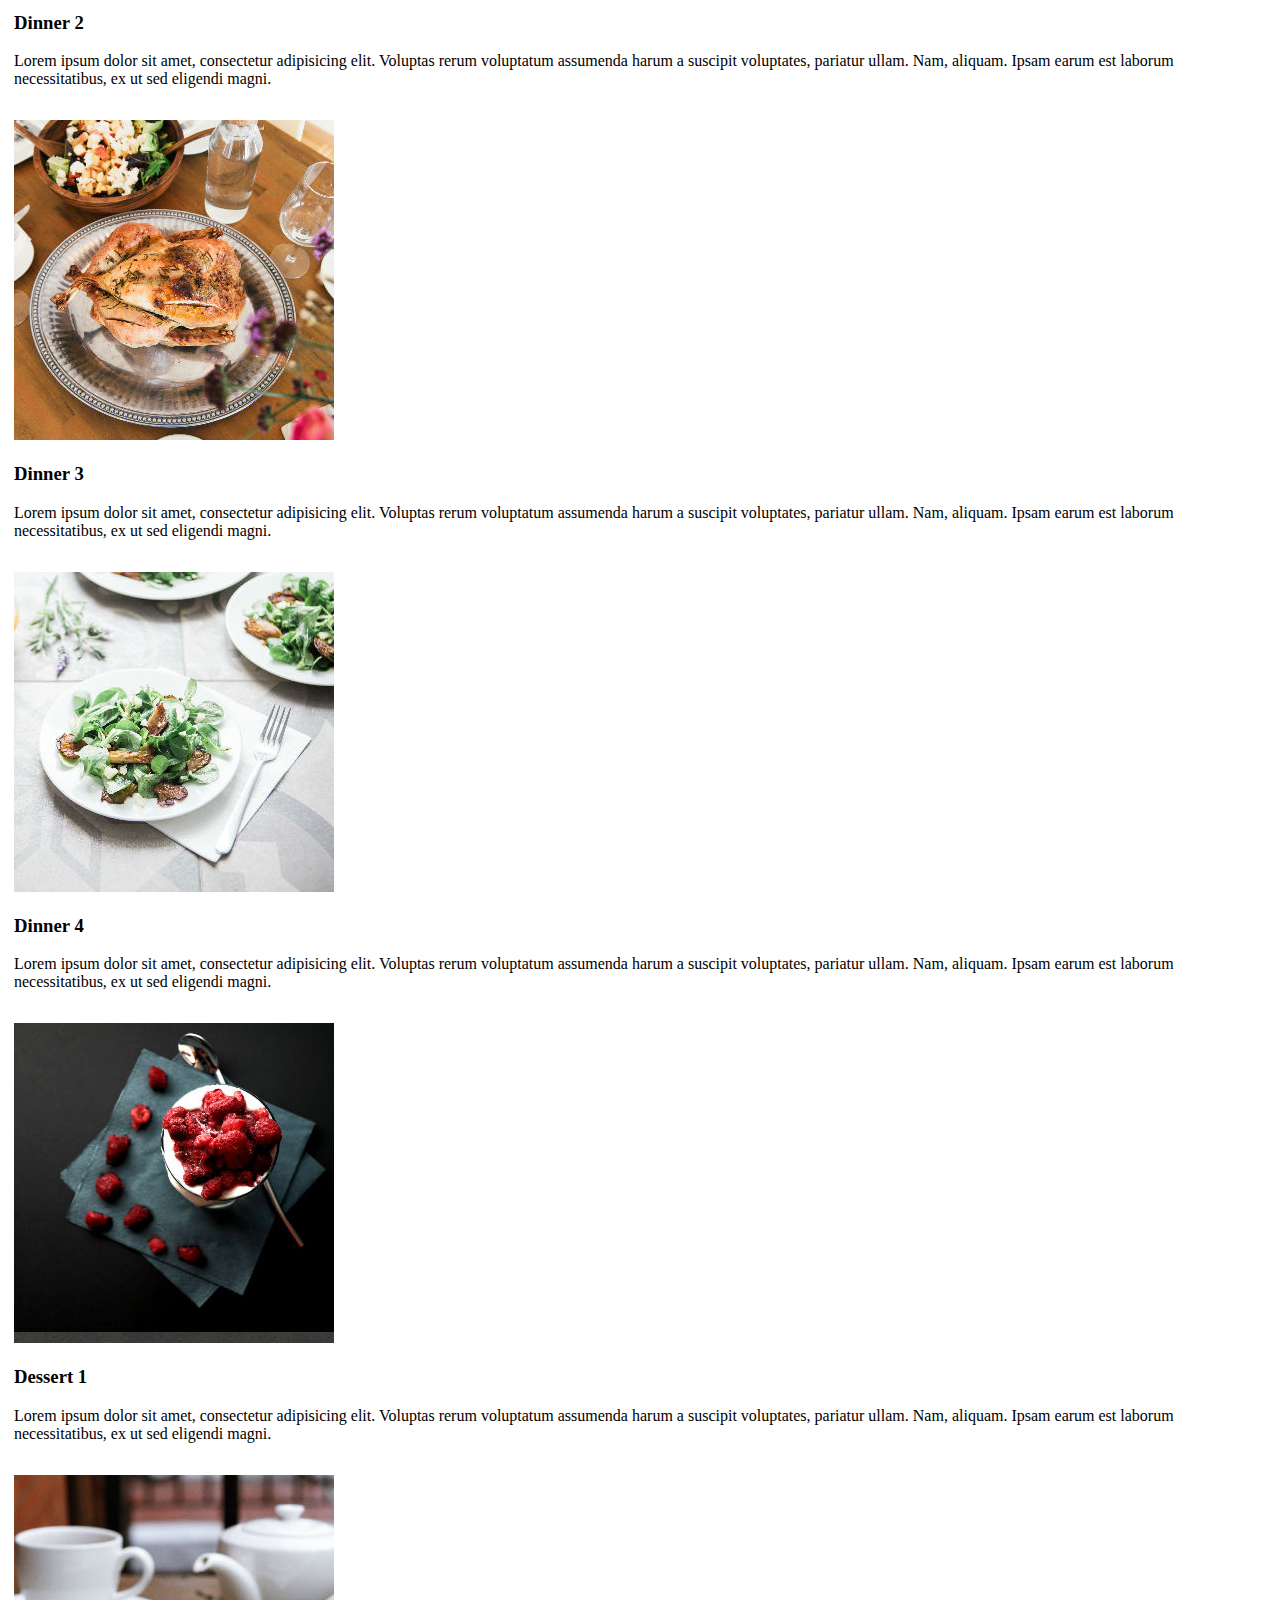
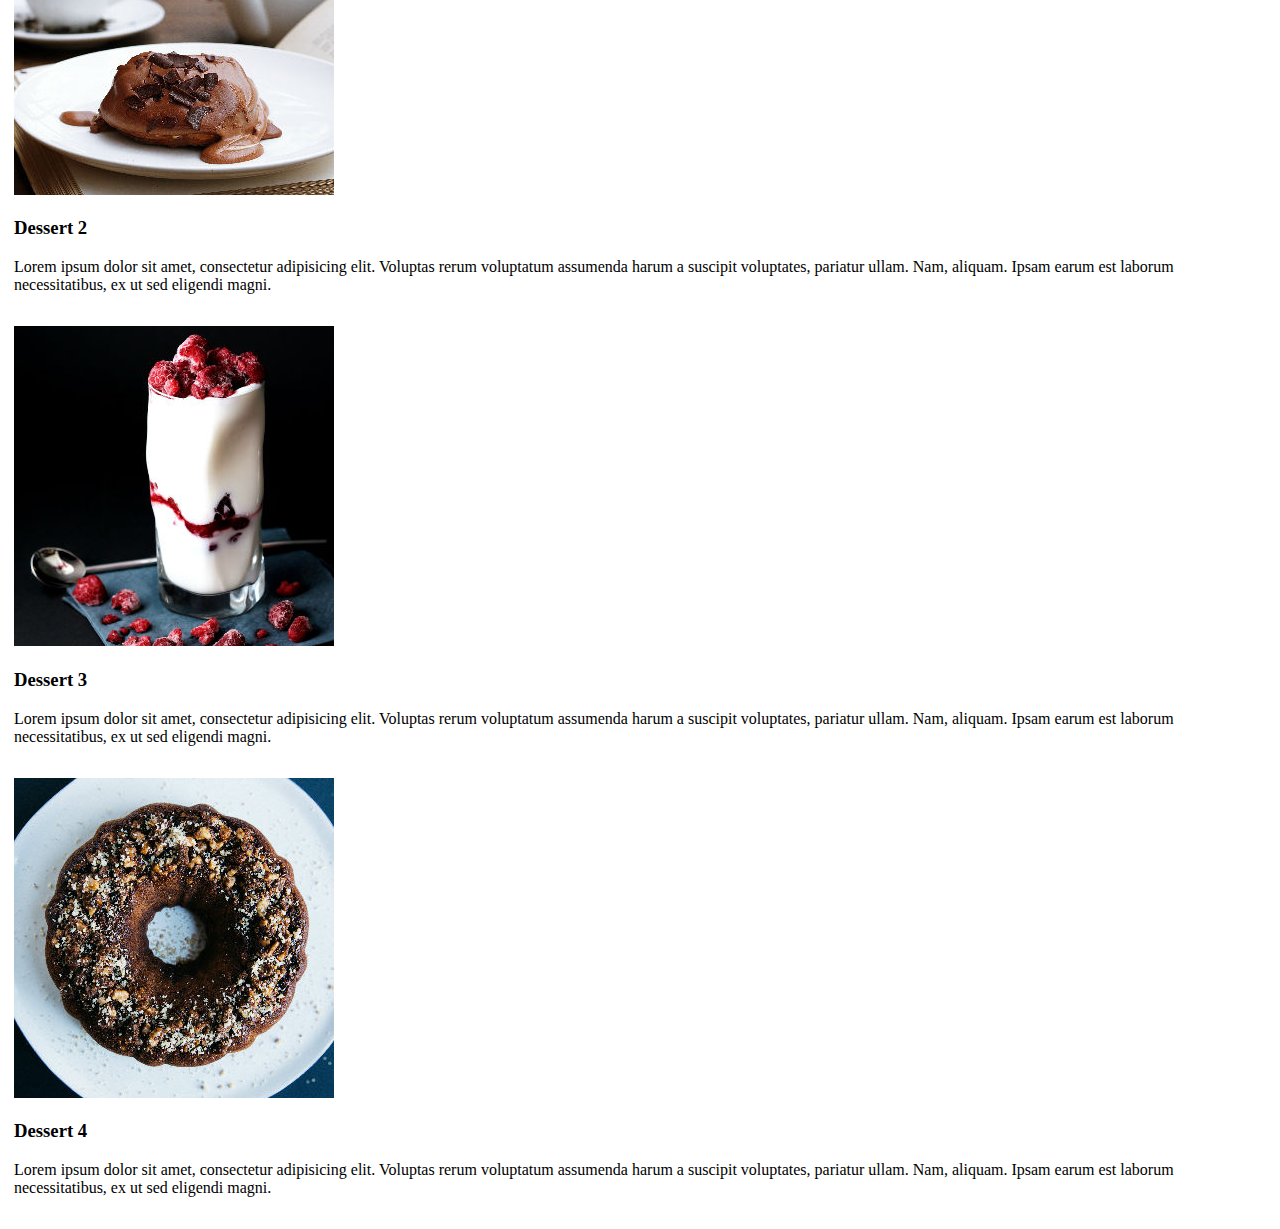
==== commit 24bfbd34: "first push for restarant site for gh pages" ====
--- a/index-sub.html
+++ b/index-sub.html
@@ -10,7 +10,7 @@
     <link rel="stylesheet" href="css/font-awesome.min.css">
     <link rel="stylesheet" href="css/index-styles-sub.css">
 </head>
-<body>
+<body data-spy="scroll">
     <!-- Nav Bar -->
     <nav class="navbar navbar-default navbar-fixed-top">
       <div class="container-fluid">
@@ -29,7 +29,7 @@
         <!-- Collect the nav links, forms, and other content for toggling -->
         <div class="collapse navbar-collapse" id="navbar-collapse">
           <ul class="nav navbar-nav navbar-right">
-            <li class="active"><a href="#">Home <span class="sr-only">(current)</span></a></li>
+            <li class="active"><a href="#home">Home <span class="sr-only">(current)</span></a></li>
             <li><a href="#our_story">Our Story</a></li>
             <li><a href="#review">Review</a></li>
             <li><a href="#menu">Menu</a></li>
@@ -39,6 +39,7 @@
       </div><!-- /.container-fluid -->
     </nav> <!-- end of nav bar -->
     <!-- Carousel -->
+    <div id="home">
     <div id="myCarousel" class="carousel slide" data-ride="carousel">
       <!-- Indicators -->
       <ol class="carousel-indicators">
@@ -79,10 +80,10 @@
         <span class="glyphicon glyphicon-chevron-right" aria-hidden="true"></span>
         <span class="sr-only">Next</span>
       </a>
-        </div><!-- end of carousel -->
-
+      </div><!-- end of carousel -->
+      </div>
         <!-- Our Story -->
-    <div id="our-story" class="container-fluid min-height">
+    <div id="our_story" class="container-fluid min-height">
         <div class="row">
             <div class="col-sm-4 col-sm-offset-1">
                 <h1 class="primary-font orange-text"> Our Story </h1>
--- a/css/index-styles-sub.css
+++ b/css/index-styles-sub.css
@@ -2,7 +2,7 @@
 
 @import url(http://fonts.googleapis.com/css?family=Raleway:700,400,300);
 
-/* UNIVERSAL */
+/* UNIVERSA L */
 
 * {
 
